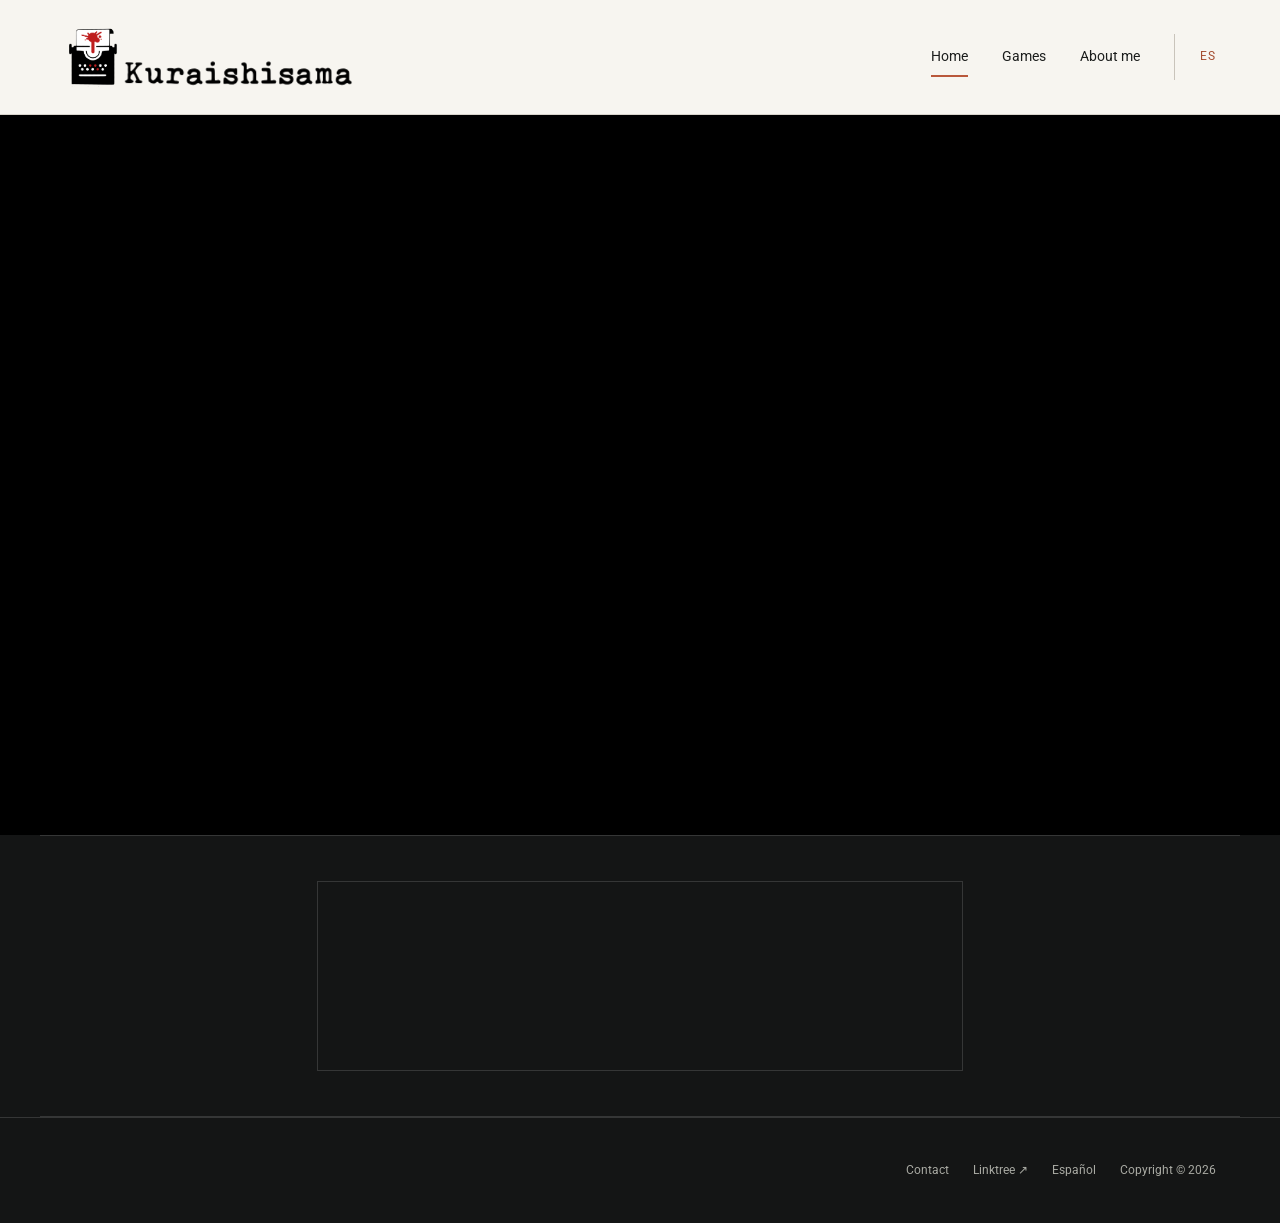
==== index.html @ ff96c6fa "Deploy site 2026-09-18T18:28:05Z" ====
<!DOCTYPE html>
<html dir="ltr" lang="en-GB" prefix="og: https://ogp.me/ns#">
  <head>
<meta charset="utf-8"/>
<meta content="width=device-width, initial-scale=1" name="viewport"/>
<link href="https://gmpg.org/xfn/11" rel="profile"/>
<title>Home</title>
<!-- All in One SEO 5.0.1.1 - aioseo.com -->
<meta content="max-image-preview:large" name="robots"/>
<link href="https://www.kuraishisama.com/" rel="canonical"/>
<meta content="All in One SEO (AIOSEO) 5.0.1.1" name="generator"/>
<meta content="en_GB" property="og:locale"/>
<meta content="- Solodev" property="og:site_name"/>
<meta content="article" property="og:type"/>
<meta content="Home -" property="og:title"/>
<meta content="https://www.kuraishisama.com/" property="og:url"/>
<meta content="https://www.kuraishisama.com/media/brand/kuraishisama-logo.png" property="og:image"/>
<meta content="https://www.kuraishisama.com/media/brand/kuraishisama-logo.png" property="og:image:secure_url"/>
<meta content="2023-08-06T00:06:18+00:00" property="article:published_time"/>
<meta content="2026-05-21T15:03:55+00:00" property="article:modified_time"/>
<meta content="summary_large_image" name="twitter:card"/>
<meta content="@Kuraishisama" name="twitter:site"/>
<meta content="Home -" name="twitter:title"/>
<meta content="@Kuraishisama" name="twitter:creator"/>
<meta content="https://www.kuraishisama.com/media/brand/kuraishisama-logo.png" name="twitter:image"/>
<script class="aioseo-schema" type="application/ld+json">
			{"@context":"https:\/\/schema.org","@graph":[{"@type":"BreadcrumbList","@id":"https:\/\/www.kuraishisama.com\/#breadcrumblist","itemListElement":[{"@type":"ListItem","@id":"https:\/\/www.kuraishisama.com#listItem","position":1,"name":"Home"}]},{"@type":"Organization","@id":"https:\/\/www.kuraishisama.com\/#organization","name":"Kuraishisama.com","description":"Solodev","url":"https:\/\/www.kuraishisama.com\/","logo":{"@type":"ImageObject","url":"https:\/\/www.kuraishisama.com\/media\/brand\/kuraishisama-logo.png","@id":"https:\/\/www.kuraishisama.com\/#organizationLogo","width":433,"height":86},"image":{"@id":"https:\/\/www.kuraishisama.com\/#organizationLogo"},"sameAs":["https:\/\/twitter.com\/Kuraishisama"]},{"@type":"WebPage","@id":"https:\/\/www.kuraishisama.com\/#webpage","url":"https:\/\/www.kuraishisama.com\/","name":"Home -","inLanguage":"en-GB","isPartOf":{"@id":"https:\/\/www.kuraishisama.com\/#website"},"breadcrumb":{"@id":"https:\/\/www.kuraishisama.com\/#breadcrumblist"},"datePublished":"2023-08-06T00:06:18+00:00","dateModified":"2026-05-21T15:03:55+00:00"},{"@type":"WebSite","@id":"https:\/\/www.kuraishisama.com\/#website","url":"https:\/\/www.kuraishisama.com\/","name":"Kuraishisama.com","description":"Solodev","inLanguage":"en-GB","publisher":{"@id":"https:\/\/www.kuraishisama.com\/#organization"}}]}
		</script>
<!-- All in One SEO -->
<link href="/es/inicio/" hreflang="es" rel="alternate"/>
<link href="/" hreflang="en" rel="alternate"/>
<!-- This site uses the Google Analytics by MonsterInsights plugin v11.2.0 - Using Analytics tracking - https://www.monsterinsights.com/ -->
<!-- / Google Analytics by MonsterInsights -->
<style id="wp-img-auto-sizes-contain-inline-css">
img:is([sizes=auto i],[sizes^="auto," i]){contain-intrinsic-size:3000px 1500px}
/*# sourceURL=wp-img-auto-sizes-contain-inline-css */
</style>
<link href="/styles/vendor/astra-base.css" id="astra-theme-css-css" media="all" rel="stylesheet"/>
<style id="astra-theme-css-inline-css">
:root{--ast-post-nav-space:0;--ast-container-default-xlg-padding:3em;--ast-container-default-lg-padding:3em;--ast-container-default-slg-padding:2em;--ast-container-default-md-padding:3em;--ast-container-default-sm-padding:3em;--ast-container-default-xs-padding:2.4em;--ast-container-default-xxs-padding:1.8em;--ast-code-block-background:#ECEFF3;--ast-comment-inputs-background:#F9FAFB;--ast-normal-container-width:1200px;--ast-narrow-container-width:750px;--ast-blog-title-font-weight:normal;--ast-blog-meta-weight:inherit;--ast-global-color-primary:var(--ast-global-color-5);--ast-global-color-secondary:var(--ast-global-color-4);--ast-global-color-alternate-background:var(--ast-global-color-7);--ast-global-color-subtle-background:var(--ast-global-color-6);--ast-bg-style-guide:var( --ast-global-color-secondary,var(--ast-global-color-5) );--ast-shadow-style-guide:0px 0px 4px 0 #00000057;--ast-global-dark-bg-style:#fff;--ast-global-dark-lfs:#fbfbfb;--ast-widget-bg-color:#fafafa;--ast-wc-container-head-bg-color:#fbfbfb;--ast-title-layout-bg:#eeeeee;--ast-search-border-color:#e7e7e7;--ast-lifter-hover-bg:#e6e6e6;--ast-gallery-block-color:#000;--srfm-color-input-label:var(--ast-global-color-2);}html{font-size:106.25%;}a{color:var(--ast-global-color-0);}a:hover,a:focus{color:var(--ast-global-color-1);}body,button,input,select,textarea,.ast-button,.ast-custom-button{font-family:'Roboto',sans-serif;font-weight:400;font-size:17px;font-size:1rem;line-height:var(--ast-body-line-height,1.65em);}blockquote{color:var(--ast-global-color-7);}h1,h2,h3,h4,h5,h6,.entry-content :where(h1,h2,h3,h4,h5,h6),.site-title,.site-title a{font-family:'Barlow Semi Condensed',sans-serif;font-weight:600;}.ast-site-identity .site-title a{color:var(--ast-global-color-2);}.site-title{display:block;}.site-header .site-description{font-size:15px;font-size:0.88235294117647rem;display:none;}.entry-title{font-size:26px;font-size:1.5294117647059rem;}.archive .ast-article-post .ast-article-inner,.blog .ast-article-post .ast-article-inner,.archive .ast-article-post .ast-article-inner:hover,.blog .ast-article-post .ast-article-inner:hover{overflow:hidden;}h1,.entry-content :where(h1){font-size:48px;font-size:2.8235294117647rem;font-weight:600;font-family:'Barlow Semi Condensed',sans-serif;line-height:1.4em;}h2,.entry-content :where(h2){font-size:38px;font-size:2.2352941176471rem;font-weight:600;font-family:'Barlow Semi Condensed',sans-serif;line-height:1.3em;}h3,.entry-content :where(h3){font-size:30px;font-size:1.7647058823529rem;font-weight:600;font-family:'Barlow Semi Condensed',sans-serif;line-height:1.3em;}h4,.entry-content :where(h4){font-size:24px;font-size:1.4117647058824rem;line-height:1.2em;font-weight:600;font-family:'Barlow Semi Condensed',sans-serif;}h5,.entry-content :where(h5){font-size:20px;font-size:1.1764705882353rem;line-height:1.2em;font-weight:600;font-family:'Barlow Semi Condensed',sans-serif;}h6,.entry-content :where(h6){font-size:17px;font-size:1rem;line-height:1.25em;font-weight:600;font-family:'Barlow Semi Condensed',sans-serif;}::selection{background-color:var(--ast-global-color-0);color:#ffffff;}body,h1,h2,h3,h4,h5,h6,.entry-title a,.entry-content :where(h1,h2,h3,h4,h5,h6){color:var(--ast-global-color-7);}.tagcloud a:hover,.tagcloud a:focus,.tagcloud a.current-item{color:#ffffff;border-color:var(--ast-global-color-0);background-color:var(--ast-global-color-0);}input:focus,input[type="text"]:focus,input[type="email"]:focus,input[type="url"]:focus,input[type="password"]:focus,input[type="reset"]:focus,input[type="search"]:focus,textarea:focus{border-color:var(--ast-global-color-0);}input[type="radio"]:checked,input[type=reset],input[type="checkbox"]:checked,input[type="checkbox"]:hover:checked,input[type="checkbox"]:focus:checked,input[type=range]::-webkit-slider-thumb{border-color:var(--ast-global-color-0);background-color:var(--ast-global-color-0);box-shadow:none;}.site-footer a:hover + .post-count,.site-footer a:focus + .post-count{background:var(--ast-global-color-0);border-color:var(--ast-global-color-0);}.single .nav-links .nav-previous,.single .nav-links .nav-next{color:var(--ast-global-color-0);}.entry-meta,.entry-meta *{line-height:1.45;color:var(--ast-global-color-0);}.entry-meta a:not(.ast-button):hover,.entry-meta a:not(.ast-button):hover *,.entry-meta a:not(.ast-button):focus,.entry-meta a:not(.ast-button):focus *,.page-links > .page-link,.page-links .page-link:hover,.post-navigation a:hover{color:var(--ast-global-color-1);}#cat option,.secondary .calendar_wrap thead a,.secondary .calendar_wrap thead a:visited{color:var(--ast-global-color-0);}.secondary .calendar_wrap #today,.ast-progress-val span{background:var(--ast-global-color-0);}.secondary a:hover + .post-count,.secondary a:focus + .post-count{background:var(--ast-global-color-0);border-color:var(--ast-global-color-0);}.calendar_wrap #today > a{color:#ffffff;}.page-links .page-link,.single .post-navigation a{color:var(--ast-global-color-0);}.ast-search-menu-icon .search-form button.search-submit{padding:0 4px;}.ast-search-menu-icon form.search-form{padding-right:0;}.ast-header-search .ast-search-menu-icon.ast-dropdown-active .search-form,.ast-header-search .ast-search-menu-icon.ast-dropdown-active .search-field:focus{transition:all 0.2s;}.search-form input.search-field:focus{outline:none;}.ast-mobile-header-content .ast-builder-layout-element:not(.ast-builder-menu):not(.ast-header-divider-element),.ast-mobile-popup-content .ast-builder-layout-element:not(.ast-builder-menu):not(.ast-header-divider-element){padding:15px 20px;}.ast-archive-title{color:var(--ast-global-color-5);}.widget-title,.widget .wp-block-heading{font-size:24px;font-size:1.4117647058824rem;color:var(--ast-global-color-5);}.ast-single-post .entry-content a,.ast-comment-content a:not(.ast-comment-edit-reply-wrap a){text-decoration:underline;}.ast-single-post .wp-block-button .wp-block-button__link,.ast-single-post .entry-content .uagb-tab a,.ast-single-post .entry-content .uagb-ifb-cta a,.ast-single-post .entry-content .wp-block-uagb-buttons a,.ast-single-post .entry-content .uabb-module-content a,.ast-single-post .entry-content .uagb-post-grid a,.ast-single-post .entry-content .uagb-timeline a,.ast-single-post .entry-content .uagb-toc__wrap a,.ast-single-post .entry-content .uagb-taxomony-box a,.entry-content .wp-block-latest-posts > li > a,.ast-single-post .entry-content .wp-block-file__button,a.ast-post-filter-single,.ast-single-post .wp-block-buttons .wp-block-button.is-style-outline .wp-block-button__link,.ast-single-post .ast-comment-content .comment-reply-link,.ast-single-post .ast-comment-content .comment-edit-link{text-decoration:none;}.ast-search-menu-icon.slide-search a:focus-visible:focus-visible,.astra-search-icon:focus-visible,#close:focus-visible,a:focus-visible,.ast-menu-toggle:focus-visible,.site .skip-link:focus-visible,.wp-block-loginout input:focus-visible,.wp-block-search.wp-block-search__button-inside .wp-block-search__inside-wrapper,.ast-header-navigation-arrow:focus-visible,.ast-orders-table__row .ast-orders-table__cell:focus-visible,a#ast-apply-coupon:focus-visible,#ast-apply-coupon:focus-visible,#close:focus-visible,.button.search-submit:focus-visible,#search_submit:focus,.normal-search:focus-visible,.ast-header-account-wrap:focus-visible,.astra-cart-drawer-close:focus,.ast-single-variation:focus,.ast-button:focus,.ast-builder-button-wrap:has(.ast-custom-button-link:focus),.ast-builder-button-wrap .ast-custom-button-link:focus{outline-style:dotted;outline-color:inherit;outline-width:thin;}input:focus,input[type="text"]:focus,input[type="email"]:focus,input[type="url"]:focus,input[type="password"]:focus,input[type="reset"]:focus,input[type="search"]:focus,input[type="number"]:focus,textarea:focus,.wp-block-search__input:focus,[data-section="section-header-mobile-trigger"] .ast-button-wrap .ast-mobile-menu-trigger-minimal:focus,.ast-mobile-popup-drawer.active .menu-toggle-close:focus,#ast-scroll-top:focus,#coupon_code:focus,#ast-coupon-code:focus{border-style:dotted;border-color:inherit;border-width:thin;}input{outline:none;}.ast-logo-title-inline .site-logo-img{padding-right:1em;}.site-logo-img img{ transition:all 0.2s linear;}body .ast-oembed-container *{position:absolute;top:0;width:100%;height:100%;left:0;}body .wp-block-embed-pocket-casts .ast-oembed-container *{position:unset;}.ast-single-post-featured-section + article {margin-top: 2em;}.site-content .ast-single-post-featured-section img {width: 100%;overflow: hidden;object-fit: cover;}.site > .ast-single-related-posts-container {margin-top: 0;}@media (min-width: 922px) {.ast-desktop .ast-container--narrow {max-width: var(--ast-narrow-container-width);margin: 0 auto;}}@media (max-width:921.99px){#ast-desktop-header{display:none;}}@media (min-width:922px){#ast-mobile-header{display:none;}}.wp-block-buttons.aligncenter{justify-content:center;}@media (max-width:921px){.ast-theme-transparent-header #primary,.ast-theme-transparent-header #secondary{padding:0;}}@media (max-width:921px){.ast-plain-container.ast-no-sidebar #primary{padding:0;}}.ast-plain-container.ast-no-sidebar #primary{margin-top:0;margin-bottom:0;}.wp-block-button.is-style-outline .wp-block-button__link{border-color:var(--ast-global-color-0);}div.wp-block-button.is-style-outline > .wp-block-button__link:not(.has-text-color),div.wp-block-button.wp-block-button__link.is-style-outline:not(.has-text-color){color:var(--ast-global-color-0);}.wp-block-button.is-style-outline .wp-block-button__link:hover,.wp-block-buttons .wp-block-button.is-style-outline .wp-block-button__link:focus,.wp-block-buttons .wp-block-button.is-style-outline > .wp-block-button__link:not(.has-text-color):hover,.wp-block-buttons .wp-block-button.wp-block-button__link.is-style-outline:not(.has-text-color):hover{color:#ffffff;background-color:var(--ast-global-color-1);border-color:var(--ast-global-color-1);}.post-page-numbers.current .page-link,.ast-pagination .page-numbers.current{color:#ffffff;border-color:var(--ast-global-color-0);background-color:var(--ast-global-color-0);}.wp-block-button.is-style-outline .wp-block-button__link.wp-element-button,.ast-outline-button{border-color:var(--ast-global-color-0);font-family:inherit;font-weight:500;font-size:16px;font-size:0.94117647058824rem;line-height:1em;}.wp-block-buttons .wp-block-button.is-style-outline > .wp-block-button__link:not(.has-text-color),.wp-block-buttons .wp-block-button.wp-block-button__link.is-style-outline:not(.has-text-color),.ast-outline-button{color:var(--ast-global-color-0);}.wp-block-button.is-style-outline .wp-block-button__link:hover,.wp-block-buttons .wp-block-button.is-style-outline .wp-block-button__link:focus,.wp-block-buttons .wp-block-button.is-style-outline > .wp-block-button__link:not(.has-text-color):hover,.wp-block-buttons .wp-block-button.wp-block-button__link.is-style-outline:not(.has-text-color):hover,.ast-outline-button:hover,.ast-outline-button:focus,.wp-block-uagb-buttons-child .uagb-buttons-repeater.ast-outline-button:hover,.wp-block-uagb-buttons-child .uagb-buttons-repeater.ast-outline-button:focus{color:#ffffff;background-color:var(--ast-global-color-1);border-color:var(--ast-global-color-1);}.wp-block-button .wp-block-button__link.wp-element-button.is-style-outline:not(.has-background),.wp-block-button.is-style-outline>.wp-block-button__link.wp-element-button:not(.has-background),.ast-outline-button{background-color:transparent;}.entry-content[data-ast-blocks-layout] > figure{margin-bottom:1em;}h1.widget-title{font-weight:600;}h2.widget-title{font-weight:600;}h3.widget-title{font-weight:600;}#page{display:flex;flex-direction:column;min-height:100vh;}.ast-404-layout-1 h1.page-title{color:var(--ast-global-color-2);}.single .post-navigation a{line-height:1em;height:inherit;}.error-404 .page-sub-title{font-size:1.5rem;font-weight:inherit;}.search .site-content .content-area .search-form{margin-bottom:0;}#page .site-content{flex-grow:1;}.widget{margin-bottom:1.25em;}#secondary li{line-height:1.5em;}#secondary .wp-block-group h2{margin-bottom:0.7em;}#secondary h2{font-size:1.7rem;}.ast-separate-container .ast-article-post,.ast-separate-container .ast-article-single,.ast-separate-container .comment-respond{padding:3em;}.ast-separate-container .ast-article-single .ast-article-single{padding:0;}.ast-article-single .wp-block-post-template-is-layout-grid{padding-left:0;}.ast-separate-container .comments-title,.ast-narrow-container .comments-title{padding:1.5em 2em;}.ast-page-builder-template .comment-form-textarea,.ast-comment-formwrap .ast-grid-common-col{padding:0;}.ast-comment-formwrap{padding:0;display:inline-flex;column-gap:20px;width:100%;margin-left:0;margin-right:0;}.comments-area textarea#comment:focus,.comments-area textarea#comment:active,.comments-area .ast-comment-formwrap input[type="text"]:focus,.comments-area .ast-comment-formwrap input[type="text"]:active {box-shadow:none;outline:none;}.archive.ast-page-builder-template .entry-header{margin-top:2em;}.ast-page-builder-template .ast-comment-formwrap{width:100%;}.entry-title{margin-bottom:0.5em;}.ast-archive-description p{font-size:inherit;font-weight:inherit;line-height:inherit;}.ast-separate-container .ast-comment-list li.depth-1,.hentry{margin-bottom:2em;}@media (min-width:921px){.ast-left-sidebar.ast-page-builder-template #secondary,.archive.ast-right-sidebar.ast-page-builder-template .site-main{padding-left:20px;padding-right:20px;}}@media (max-width:544px){.ast-comment-formwrap.ast-row{column-gap:10px;display:inline-block;}#ast-commentform .ast-grid-common-col{position:relative;width:100%;}}@media (min-width:1201px){.ast-separate-container .ast-article-post,.ast-separate-container .ast-article-single,.ast-separate-container .ast-author-box,.ast-separate-container .ast-404-layout-1,.ast-separate-container .no-results{padding:3em;}}@media (max-width:921px){.ast-left-sidebar #content > .ast-container{display:flex;flex-direction:column-reverse;width:100%;}}@media (min-width:922px){.ast-separate-container.ast-right-sidebar #primary,.ast-separate-container.ast-left-sidebar #primary{border:0;}.search-no-results.ast-separate-container #primary{margin-bottom:4em;}}.wp-block-button .wp-block-button__link{color:#ffffff;}.wp-block-button .wp-block-button__link:hover,.wp-block-button .wp-block-button__link:focus{color:#ffffff;background-color:var(--ast-global-color-1);border-color:var(--ast-global-color-1);}.wp-block-button .wp-block-button__link,.wp-block-search .wp-block-search__button,body .wp-block-file .wp-block-file__button{border-color:var(--ast-global-color-0);background-color:var(--ast-global-color-0);color:#ffffff;font-family:inherit;font-weight:500;line-height:1em;font-size:16px;font-size:0.94117647058824rem;padding-top:15px;padding-right:30px;padding-bottom:15px;padding-left:30px;}@media (max-width:921px){.wp-block-button .wp-block-button__link,.wp-block-search .wp-block-search__button,body .wp-block-file .wp-block-file__button{padding-top:14px;padding-right:28px;padding-bottom:14px;padding-left:28px;}}@media (max-width:544px){.wp-block-button .wp-block-button__link,.wp-block-search .wp-block-search__button,body .wp-block-file .wp-block-file__button{padding-top:12px;padding-right:24px;padding-bottom:12px;padding-left:24px;}}.menu-toggle,button,.ast-button,.ast-custom-button,.button,input#submit,input[type="button"],input[type="submit"],input[type="reset"],form[CLASS*="wp-block-search__"].wp-block-search .wp-block-search__inside-wrapper .wp-block-search__button,body .wp-block-file .wp-block-file__button,.search .search-submit{border-style:solid;border-top-width:0;border-right-width:0;border-left-width:0;border-bottom-width:0;color:#ffffff;border-color:var(--ast-global-color-0);background-color:var(--ast-global-color-0);padding-top:15px;padding-right:30px;padding-bottom:15px;padding-left:30px;font-family:inherit;font-weight:500;font-size:16px;font-size:0.94117647058824rem;line-height:1em;}button:focus,.menu-toggle:hover,button:hover,.ast-button:hover,.ast-custom-button:hover .button:hover,.ast-custom-button:hover ,input[type=reset]:hover,input[type=reset]:focus,input#submit:hover,input#submit:focus,input[type="button"]:hover,input[type="button"]:focus,input[type="submit"]:hover,input[type="submit"]:focus,form[CLASS*="wp-block-search__"].wp-block-search .wp-block-search__inside-wrapper .wp-block-search__button:hover,form[CLASS*="wp-block-search__"].wp-block-search .wp-block-search__inside-wrapper .wp-block-search__button:focus,body .wp-block-file .wp-block-file__button:hover,body .wp-block-file .wp-block-file__button:focus{color:#ffffff;background-color:var(--ast-global-color-1);border-color:var(--ast-global-color-1);}form[CLASS*="wp-block-search__"].wp-block-search .wp-block-search__inside-wrapper .wp-block-search__button.has-icon{padding-top:calc(15px - 3px);padding-right:calc(30px - 3px);padding-bottom:calc(15px - 3px);padding-left:calc(30px - 3px);}@media (max-width:921px){.menu-toggle,button,.ast-button,.ast-custom-button,.button,input#submit,input[type="button"],input[type="submit"],input[type="reset"],form[CLASS*="wp-block-search__"].wp-block-search .wp-block-search__inside-wrapper .wp-block-search__button,body .wp-block-file .wp-block-file__button,.search .search-submit{padding-top:14px;padding-right:28px;padding-bottom:14px;padding-left:28px;}}@media (max-width:544px){.menu-toggle,button,.ast-button,.ast-custom-button,.button,input#submit,input[type="button"],input[type="submit"],input[type="reset"],form[CLASS*="wp-block-search__"].wp-block-search .wp-block-search__inside-wrapper .wp-block-search__button,body .wp-block-file .wp-block-file__button,.search .search-submit{padding-top:12px;padding-right:24px;padding-bottom:12px;padding-left:24px;}}@media (max-width:921px){.ast-mobile-header-stack .main-header-bar .ast-search-menu-icon{display:inline-block;}.ast-header-break-point.ast-header-custom-item-outside .ast-mobile-header-stack .main-header-bar .ast-search-icon{margin:0;}.ast-comment-avatar-wrap img{max-width:2.5em;}.ast-comment-meta{padding:0 1.8888em 1.3333em;}.ast-separate-container .ast-comment-list li.depth-1{padding:1.5em 2.14em;}.ast-separate-container .comment-respond{padding:2em 2.14em;}}@media (min-width:544px){.ast-container{max-width:100%;}}@media (max-width:544px){.ast-separate-container .ast-article-post,.ast-separate-container .ast-article-single,.ast-separate-container .comments-title,.ast-separate-container .ast-archive-description{padding:1.5em 1em;}.ast-separate-container #content .ast-container{padding-left:0.54em;padding-right:0.54em;}.ast-separate-container .ast-comment-list .bypostauthor{padding:.5em;}.ast-search-menu-icon.ast-dropdown-active .search-field{width:170px;}} #ast-mobile-header .ast-site-header-cart-li a{pointer-events:none;}.ast-separate-container{background-image:none;}@media (max-width:921px){.widget-title{font-size:24px;font-size:1.4117647058824rem;}body,button,input,select,textarea,.ast-button,.ast-custom-button{font-size:17px;font-size:1rem;}#secondary,#secondary button,#secondary input,#secondary select,#secondary textarea{font-size:17px;font-size:1rem;}.site-title{display:block;}.site-header .site-description{display:none;}h1,.entry-content :where(h1){font-size:40px;}h2,.entry-content :where(h2){font-size:32px;}h3,.entry-content :where(h3){font-size:26px;}h4,.entry-content :where(h4){font-size:20px;font-size:1.1764705882353rem;}h5,.entry-content :where(h5){font-size:17px;font-size:1rem;}h6,.entry-content :where(h6){font-size:15px;font-size:0.88235294117647rem;}}@media (max-width:544px){.widget-title{font-size:24px;font-size:1.4117647058824rem;}body,button,input,select,textarea,.ast-button,.ast-custom-button{font-size:17px;font-size:1rem;}#secondary,#secondary button,#secondary input,#secondary select,#secondary textarea{font-size:17px;font-size:1rem;}.site-title{display:block;}.site-header .site-description{display:none;}h1,.entry-content :where(h1){font-size:32px;}h2,.entry-content :where(h2){font-size:25px;}h3,.entry-content :where(h3){font-size:22px;}h4,.entry-content :where(h4){font-size:18px;font-size:1.0588235294118rem;}h5,.entry-content :where(h5){font-size:15px;font-size:0.88235294117647rem;}h6,.entry-content :where(h6){font-size:13px;font-size:0.76470588235294rem;}}@media (max-width:544px){html{font-size:106.25%;}}@media (min-width:922px){.ast-container{max-width:1240px;}}@media (min-width:922px){.site-content .ast-container{display:flex;}}@media (max-width:921px){.site-content .ast-container{flex-direction:column;}}@media (min-width:922px){.main-header-menu .sub-menu .menu-item.ast-left-align-sub-menu:hover > .sub-menu,.main-header-menu .sub-menu .menu-item.ast-left-align-sub-menu.focus > .sub-menu{margin-left:-0px;}}.entry-content li > p{margin-bottom:0;}.site .comments-area{padding-bottom:3em;}.wp-block-file {display: flex;align-items: center;flex-wrap: wrap;justify-content: space-between;}.wp-block-pullquote {border: none;}.wp-block-pullquote blockquote::before {content: "\201D";font-family: "Helvetica",sans-serif;display: flex;transform: rotate( 180deg );font-size: 6rem;font-style: normal;line-height: 1;font-weight: bold;align-items: center;justify-content: center;}.has-text-align-right > blockquote::before {justify-content: flex-start;}.has-text-align-left > blockquote::before {justify-content: flex-end;}figure.wp-block-pullquote.is-style-solid-color blockquote {max-width: 100%;text-align: inherit;}:root {--wp--custom--ast-default-block-top-padding: 3em;--wp--custom--ast-default-block-right-padding: 3em;--wp--custom--ast-default-block-bottom-padding: 3em;--wp--custom--ast-default-block-left-padding: 3em;--wp--custom--ast-container-width: 1200px;--wp--custom--ast-content-width-size: 1200px;--wp--custom--ast-wide-width-size: calc(1200px + var(--wp--custom--ast-default-block-left-padding) + var(--wp--custom--ast-default-block-right-padding));}.ast-narrow-container {--wp--custom--ast-content-width-size: 750px;--wp--custom--ast-wide-width-size: 750px;}@media(max-width: 921px) {:root {--wp--custom--ast-default-block-top-padding: 3em;--wp--custom--ast-default-block-right-padding: 2em;--wp--custom--ast-default-block-bottom-padding: 3em;--wp--custom--ast-default-block-left-padding: 2em;}}@media(max-width: 544px) {:root {--wp--custom--ast-default-block-top-padding: 3em;--wp--custom--ast-default-block-right-padding: 1.5em;--wp--custom--ast-default-block-bottom-padding: 3em;--wp--custom--ast-default-block-left-padding: 1.5em;}}.entry-content > .wp-block-group,.entry-content > .wp-block-cover,.entry-content > .wp-block-columns {padding-top: var(--wp--custom--ast-default-block-top-padding);padding-right: var(--wp--custom--ast-default-block-right-padding);padding-bottom: var(--wp--custom--ast-default-block-bottom-padding);padding-left: var(--wp--custom--ast-default-block-left-padding);}.ast-plain-container.ast-no-sidebar .entry-content > .alignfull,.ast-page-builder-template .ast-no-sidebar .entry-content > .alignfull {margin-left: calc( -50vw + 50%);margin-right: calc( -50vw + 50%);max-width: 100vw;width: 100vw;}.ast-plain-container.ast-no-sidebar .entry-content .alignfull .alignfull,.ast-page-builder-template.ast-no-sidebar .entry-content .alignfull .alignfull,.ast-plain-container.ast-no-sidebar .entry-content .alignfull .alignwide,.ast-page-builder-template.ast-no-sidebar .entry-content .alignfull .alignwide,.ast-plain-container.ast-no-sidebar .entry-content .alignwide .alignfull,.ast-page-builder-template.ast-no-sidebar .entry-content .alignwide .alignfull,.ast-plain-container.ast-no-sidebar .entry-content .alignwide .alignwide,.ast-page-builder-template.ast-no-sidebar .entry-content .alignwide .alignwide,.ast-plain-container.ast-no-sidebar .entry-content .wp-block-column .alignfull,.ast-page-builder-template.ast-no-sidebar .entry-content .wp-block-column .alignfull,.ast-plain-container.ast-no-sidebar .entry-content .wp-block-column .alignwide,.ast-page-builder-template.ast-no-sidebar .entry-content .wp-block-column .alignwide {margin-left: auto;margin-right: auto;width: 100%;}[data-ast-blocks-layout] .wp-block-separator:not(.is-style-dots) {height: 0;}[data-ast-blocks-layout] .wp-block-separator {margin: 20px auto;}[data-ast-blocks-layout] .wp-block-separator:not(.is-style-wide):not(.is-style-dots) {max-width: 100px;}[data-ast-blocks-layout] .wp-block-separator.has-background {padding: 0;}.entry-content[data-ast-blocks-layout] > * {max-width: var(--wp--custom--ast-content-width-size);margin-left: auto;margin-right: auto;}.entry-content[data-ast-blocks-layout] > .alignwide {max-width: var(--wp--custom--ast-wide-width-size);}.entry-content[data-ast-blocks-layout] .alignfull {max-width: none;}.entry-content .wp-block-columns {margin-bottom: 0;}blockquote {margin: 1.5em;border-color: rgba(0,0,0,0.05);}.wp-block-quote:not(.has-text-align-right):not(.has-text-align-center) {border-left: 5px solid rgba(0,0,0,0.05);}.has-text-align-right > blockquote,blockquote.has-text-align-right {border-right: 5px solid rgba(0,0,0,0.05);}.has-text-align-left > blockquote,blockquote.has-text-align-left {border-left: 5px solid rgba(0,0,0,0.05);}.wp-block-site-tagline,.wp-block-latest-posts .read-more {margin-top: 15px;}.wp-block-loginout p label {display: block;}.wp-block-loginout p:not(.login-remember):not(.login-submit) input {width: 100%;}.wp-block-loginout input:focus {border-color: transparent;}.wp-block-loginout input:focus {outline: thin dotted;}.entry-content .wp-block-media-text .wp-block-media-text__content {padding: 0 0 0 8%;}.entry-content .wp-block-media-text.has-media-on-the-right .wp-block-media-text__content {padding: 0 8% 0 0;}.entry-content .wp-block-media-text.has-background .wp-block-media-text__content {padding: 8%;}.entry-content .wp-block-cover:not([class*="background-color"]):not(.has-text-color.has-link-color) .wp-block-cover__inner-container,.entry-content .wp-block-cover:not([class*="background-color"]) .wp-block-cover-image-text,.entry-content .wp-block-cover:not([class*="background-color"]) .wp-block-cover-text,.entry-content .wp-block-cover-image:not([class*="background-color"]) .wp-block-cover__inner-container,.entry-content .wp-block-cover-image:not([class*="background-color"]) .wp-block-cover-image-text,.entry-content .wp-block-cover-image:not([class*="background-color"]) .wp-block-cover-text {color: var(--ast-global-color-primary,var(--ast-global-color-5));}.wp-block-loginout .login-remember input {width: 1.1rem;height: 1.1rem;margin: 0 5px 4px 0;vertical-align: middle;}.wp-block-latest-posts > li > *:first-child,.wp-block-latest-posts:not(.is-grid) > li:first-child {margin-top: 0;}.entry-content > .wp-block-buttons,.entry-content > .wp-block-uagb-buttons {margin-bottom: 1.5em;}.wp-block-search__inside-wrapper .wp-block-search__input {padding: 0 10px;color: var(--ast-global-color-3);background: var(--ast-global-color-primary,var(--ast-global-color-5));border-color: var(--ast-border-color);}.wp-block-latest-posts .read-more {margin-bottom: 1.5em;}.wp-block-search__no-button .wp-block-search__inside-wrapper .wp-block-search__input {padding-top: 5px;padding-bottom: 5px;}.wp-block-latest-posts .wp-block-latest-posts__post-date,.wp-block-latest-posts .wp-block-latest-posts__post-author {font-size: 1rem;}.wp-block-latest-posts > li > *,.wp-block-latest-posts:not(.is-grid) > li {margin-top: 12px;margin-bottom: 12px;}.ast-page-builder-template .entry-content[data-ast-blocks-layout] > .alignwide:where(:not(.uagb-is-root-container):not(.spectra-is-root-container)) > * {max-width: var(--wp--custom--ast-wide-width-size);}.ast-page-builder-template .entry-content[data-ast-blocks-layout] > .inherit-container-width > *,.ast-page-builder-template .entry-content[data-ast-blocks-layout] > *:not(.wp-block-group):where(:not(.uagb-is-root-container):not(.spectra-is-root-container)) > *,.entry-content[data-ast-blocks-layout] > .wp-block-cover .wp-block-cover__inner-container {max-width: var(--wp--custom--ast-content-width-size) ;margin-left: auto;margin-right: auto;}.ast-page-builder-template .entry-content[data-ast-blocks-layout] > *,.ast-page-builder-template .entry-content[data-ast-blocks-layout] > .alignfull:where(:not(.wp-block-group):not(.uagb-is-root-container):not(.spectra-is-root-container)) > * {max-width: none;}.entry-content[data-ast-blocks-layout] .wp-block-cover:not(.alignleft):not(.alignright) {width: auto;}@media(max-width: 1200px) {.ast-separate-container .entry-content > .alignfull,.ast-separate-container .entry-content[data-ast-blocks-layout] > .alignwide,.ast-plain-container .entry-content[data-ast-blocks-layout] > .alignwide,.ast-plain-container .entry-content .alignfull {margin-left: calc(-1 * min(var(--ast-container-default-xlg-padding),20px)) ;margin-right: calc(-1 * min(var(--ast-container-default-xlg-padding),20px));}}@media(min-width: 1201px) {.ast-separate-container .entry-content > .alignfull {margin-left: calc(-1 * var(--ast-container-default-xlg-padding) );margin-right: calc(-1 * var(--ast-container-default-xlg-padding) );}.ast-separate-container .entry-content[data-ast-blocks-layout] > .alignwide,.ast-plain-container .entry-content[data-ast-blocks-layout] > .alignwide {margin-left: calc(-1 * var(--wp--custom--ast-default-block-left-padding) );margin-right: calc(-1 * var(--wp--custom--ast-default-block-right-padding) );}}@media(min-width: 921px) {.ast-separate-container .entry-content .wp-block-group.alignwide:not(.inherit-container-width) > :where(:not(.alignleft):not(.alignright)),.ast-plain-container .entry-content .wp-block-group.alignwide:not(.inherit-container-width) > :where(:not(.alignleft):not(.alignright)) {max-width: calc( var(--wp--custom--ast-content-width-size) + 80px );}.ast-plain-container.ast-right-sidebar .entry-content[data-ast-blocks-layout] .alignfull,.ast-plain-container.ast-left-sidebar .entry-content[data-ast-blocks-layout] .alignfull {margin-left: -60px;margin-right: -60px;}}@media(min-width: 544px) {.entry-content > .alignleft {margin-right: 20px;}.entry-content > .alignright {margin-left: 20px;}}@media (max-width:544px){.wp-block-columns .wp-block-column:not(:last-child){margin-bottom:20px;}.wp-block-latest-posts{margin:0;}}@media( max-width: 600px ) {.entry-content .wp-block-media-text .wp-block-media-text__content,.entry-content .wp-block-media-text.has-media-on-the-right .wp-block-media-text__content {padding: 8% 0 0;}.entry-content .wp-block-media-text.has-background .wp-block-media-text__content {padding: 8%;}}.ast-page-builder-template .entry-header {padding-left: 0;}.ast-narrow-container .site-content .wp-block-uagb-image--align-full .wp-block-uagb-image__figure {max-width: 100%;margin-left: auto;margin-right: auto;}.entry-content ul,.entry-content ol {padding: revert;margin: revert;}.entry-content ul.wc-block-product-template{padding: 0;}:root .has-ast-global-color-0-color{color:var(--ast-global-color-0);}:root .has-ast-global-color-0-background-color{background-color:var(--ast-global-color-0);}:root .wp-block-button .has-ast-global-color-0-color{color:var(--ast-global-color-0);}:root .wp-block-button .has-ast-global-color-0-background-color{background-color:var(--ast-global-color-0);}:root .has-ast-global-color-1-color{color:var(--ast-global-color-1);}:root .has-ast-global-color-1-background-color{background-color:var(--ast-global-color-1);}:root .wp-block-button .has-ast-global-color-1-color{color:var(--ast-global-color-1);}:root .wp-block-button .has-ast-global-color-1-background-color{background-color:var(--ast-global-color-1);}:root .has-ast-global-color-2-color{color:var(--ast-global-color-2);}:root .has-ast-global-color-2-background-color{background-color:var(--ast-global-color-2);}:root .wp-block-button .has-ast-global-color-2-color{color:var(--ast-global-color-2);}:root .wp-block-button .has-ast-global-color-2-background-color{background-color:var(--ast-global-color-2);}:root .has-ast-global-color-3-color{color:var(--ast-global-color-3);}:root .has-ast-global-color-3-background-color{background-color:var(--ast-global-color-3);}:root .wp-block-button .has-ast-global-color-3-color{color:var(--ast-global-color-3);}:root .wp-block-button .has-ast-global-color-3-background-color{background-color:var(--ast-global-color-3);}:root .has-ast-global-color-4-color{color:var(--ast-global-color-4);}:root .has-ast-global-color-4-background-color{background-color:var(--ast-global-color-4);}:root .wp-block-button .has-ast-global-color-4-color{color:var(--ast-global-color-4);}:root .wp-block-button .has-ast-global-color-4-background-color{background-color:var(--ast-global-color-4);}:root .has-ast-global-color-5-color{color:var(--ast-global-color-5);}:root .has-ast-global-color-5-background-color{background-color:var(--ast-global-color-5);}:root .wp-block-button .has-ast-global-color-5-color{color:var(--ast-global-color-5);}:root .wp-block-button .has-ast-global-color-5-background-color{background-color:var(--ast-global-color-5);}:root .has-ast-global-color-6-color{color:var(--ast-global-color-6);}:root .has-ast-global-color-6-background-color{background-color:var(--ast-global-color-6);}:root .wp-block-button .has-ast-global-color-6-color{color:var(--ast-global-color-6);}:root .wp-block-button .has-ast-global-color-6-background-color{background-color:var(--ast-global-color-6);}:root .has-ast-global-color-7-color{color:var(--ast-global-color-7);}:root .has-ast-global-color-7-background-color{background-color:var(--ast-global-color-7);}:root .wp-block-button .has-ast-global-color-7-color{color:var(--ast-global-color-7);}:root .wp-block-button .has-ast-global-color-7-background-color{background-color:var(--ast-global-color-7);}:root .has-ast-global-color-8-color{color:var(--ast-global-color-8);}:root .has-ast-global-color-8-background-color{background-color:var(--ast-global-color-8);}:root .wp-block-button .has-ast-global-color-8-color{color:var(--ast-global-color-8);}:root .wp-block-button .has-ast-global-color-8-background-color{background-color:var(--ast-global-color-8);}:root{--ast-global-color-0:#046bd2;--ast-global-color-1:#045cb4;--ast-global-color-2:#1e293b;--ast-global-color-3:#334155;--ast-global-color-4:#f9fafb;--ast-global-color-5:#FFFFFF;--ast-global-color-6:#e2e8f0;--ast-global-color-7:#cbd5e1;--ast-global-color-8:#94a3b8;}:root {--ast-border-color : var(--ast-global-color-6);}.ast-single-entry-banner {-js-display: flex;display: flex;flex-direction: column;justify-content: center;text-align: center;position: relative;background: var(--ast-title-layout-bg);}.ast-single-entry-banner[data-banner-layout="layout-1"] {max-width: 1200px;background: inherit;padding: 20px 0;}.ast-single-entry-banner[data-banner-width-type="custom"] {margin: 0 auto;width: 100%;}.ast-single-entry-banner + .site-content .entry-header {margin-bottom: 0;}.site .ast-author-avatar {--ast-author-avatar-size: ;}a.ast-underline-text {text-decoration: underline;}.ast-container > .ast-terms-link {position: relative;display: block;}a.ast-button.ast-badge-tax {padding: 4px 8px;border-radius: 3px;font-size: inherit;}header.entry-header{text-align:left;}header.entry-header .entry-title{font-weight:600;font-size:32px;font-size:1.8823529411765rem;}header.entry-header > *:not(:last-child){margin-bottom:10px;}@media (max-width:921px){header.entry-header{text-align:left;}}@media (max-width:544px){header.entry-header{text-align:left;}}.ast-archive-entry-banner {-js-display: flex;display: flex;flex-direction: column;justify-content: center;text-align: center;position: relative;background: var(--ast-title-layout-bg);}.ast-archive-entry-banner[data-banner-width-type="custom"] {margin: 0 auto;width: 100%;}.ast-archive-entry-banner[data-banner-layout="layout-1"] {background: inherit;padding: 20px 0;text-align: left;}body.archive .ast-archive-description{max-width:1200px;width:100%;text-align:left;padding-top:3em;padding-right:3em;padding-bottom:3em;padding-left:3em;}body.archive .ast-archive-description .ast-archive-title,body.archive .ast-archive-description .ast-archive-title *{font-weight:600;font-size:32px;font-size:1.8823529411765rem;}body.archive .ast-archive-description > *:not(:last-child){margin-bottom:10px;}@media (max-width:921px){body.archive .ast-archive-description{text-align:left;}}@media (max-width:544px){body.archive .ast-archive-description{text-align:left;}}.ast-breadcrumbs .trail-browse,.ast-breadcrumbs .trail-items,.ast-breadcrumbs .trail-items li{display:inline-block;margin:0;padding:0;border:none;background:inherit;text-indent:0;text-decoration:none;}.ast-breadcrumbs .trail-browse{font-size:inherit;font-style:inherit;font-weight:inherit;color:inherit;}.ast-breadcrumbs .trail-items{list-style:none;}.trail-items li::after{padding:0 0.3em;content:"\00bb";}.trail-items li:last-of-type::after{display:none;}h1,h2,h3,h4,h5,h6,.entry-content :where(h1,h2,h3,h4,h5,h6){color:var(--ast-global-color-5);}.entry-title a{color:var(--ast-global-color-5);}@media (max-width:921px){.ast-builder-grid-row-container.ast-builder-grid-row-tablet-3-firstrow .ast-builder-grid-row > *:first-child,.ast-builder-grid-row-container.ast-builder-grid-row-tablet-3-lastrow .ast-builder-grid-row > *:last-child{grid-column:1 / -1;}}@media (max-width:544px){.ast-builder-grid-row-container.ast-builder-grid-row-mobile-3-firstrow .ast-builder-grid-row > *:first-child,.ast-builder-grid-row-container.ast-builder-grid-row-mobile-3-lastrow .ast-builder-grid-row > *:last-child{grid-column:1 / -1;}}.ast-builder-layout-element .ast-site-identity{margin-top:0px;margin-bottom:0px;margin-left:0px;margin-right:0px;}.ast-builder-layout-element[data-section="title_tagline"]{display:flex;}@media (max-width:921.99px){.ast-header-break-point .ast-builder-layout-element[data-section="title_tagline"]{display:flex;}}@media (max-width:544px){.ast-header-break-point .ast-builder-layout-element[data-section="title_tagline"]{display:flex;}}.ast-builder-menu-1{font-family:inherit;font-weight:inherit;}.ast-builder-menu-1 .menu-item > .menu-link{color:var(--ast-global-color-3);}.ast-builder-menu-1 .menu-item > .ast-menu-toggle{color:var(--ast-global-color-3);}.ast-builder-menu-1 .menu-link:hover,.ast-builder-menu-1 .main-header-menu > .menu-item:hover > .menu-link,.ast-builder-menu-1 .inline-on-mobile .ast-menu-toggle:hover,.ast-builder-menu-1 .inline-on-mobile .main-header-menu > .menu-item:hover > .ast-menu-toggle{color:var(--ast-global-color-1);}.ast-builder-menu-1 .ast-menu-toggle:hover,.ast-builder-menu-1 .main-header-menu > .menu-item:hover > .ast-menu-toggle{color:var(--ast-global-color-1);}.ast-builder-menu-1 .menu-item.current-menu-item > .menu-link,.ast-builder-menu-1 .inline-on-mobile .menu-item.current-menu-item > .ast-menu-toggle,.ast-builder-menu-1 .current-menu-ancestor > .menu-link{color:var(--ast-global-color-1);}.ast-builder-menu-1 .menu-item.current-menu-item > .ast-menu-toggle{color:var(--ast-global-color-1);}.ast-builder-menu-1 .sub-menu,.ast-builder-menu-1 .inline-on-mobile .sub-menu{border-top-width:2px;border-bottom-width:0px;border-right-width:0px;border-left-width:0px;border-color:var(--ast-global-color-0);border-style:solid;}.ast-builder-menu-1 .sub-menu .sub-menu{top:-2px;}.ast-builder-menu-1 .main-header-menu > .menu-item > .sub-menu,.ast-builder-menu-1 .main-header-menu > .menu-item > .astra-full-megamenu-wrapper{margin-top:0px;}.ast-desktop .ast-builder-menu-1 .main-header-menu > .menu-item > .sub-menu:before,.ast-desktop .ast-builder-menu-1 .main-header-menu > .menu-item > .astra-full-megamenu-wrapper:before{height:calc( 0px + 2px + 5px );}.ast-desktop .ast-builder-menu-1 .menu-item .sub-menu .menu-link{border-style:none;}@media (max-width:921px){.ast-header-break-point .ast-builder-menu-1 .menu-item.menu-item-has-children > .ast-menu-toggle{top:0;}.ast-builder-menu-1 .inline-on-mobile .menu-item.menu-item-has-children > .ast-menu-toggle{right:-15px;}.ast-builder-menu-1 .menu-item-has-children > .menu-link:after{content:unset;}.ast-builder-menu-1 .main-header-menu > .menu-item > .sub-menu,.ast-builder-menu-1 .main-header-menu > .menu-item > .astra-full-megamenu-wrapper{margin-top:0;}}@media (max-width:544px){.ast-header-break-point .ast-builder-menu-1 .menu-item.menu-item-has-children > .ast-menu-toggle{top:0;}.ast-builder-menu-1 .main-header-menu > .menu-item > .sub-menu,.ast-builder-menu-1 .main-header-menu > .menu-item > .astra-full-megamenu-wrapper{margin-top:0;}}.ast-builder-menu-1{display:flex;}@media (max-width:921.99px){.ast-header-break-point .ast-builder-menu-1{display:flex;}}@media (max-width:544px){.ast-header-break-point .ast-builder-menu-1{display:flex;}}.main-header-bar .main-header-bar-navigation .ast-search-icon {display: block;z-index: 4;position: relative;}.ast-search-icon .ast-icon {z-index: 4;}.ast-search-icon {z-index: 4;position: relative;line-height: normal;}.main-header-bar .ast-search-menu-icon .search-form {background-color: #ffffff;}.ast-search-menu-icon.ast-dropdown-active.slide-search .search-form {visibility: visible;opacity: 1;}.ast-search-menu-icon .search-form {border: 1px solid var(--ast-search-border-color);line-height: normal;padding: 0 3em 0 0;border-radius: 2px;display: inline-block;-webkit-backface-visibility: hidden;backface-visibility: hidden;position: relative;color: inherit;background-color: #fff;}.ast-search-menu-icon .astra-search-icon {-js-display: flex;display: flex;line-height: normal;}.ast-search-menu-icon .astra-search-icon:focus {outline: none;}.ast-search-menu-icon .search-field {border: none;background-color: transparent;transition: all .3s;border-radius: inherit;color: inherit;font-size: inherit;width: 0;color: #757575;}.ast-search-menu-icon .search-submit {display: none;background: none;border: none;font-size: 1.3em;color: #757575;}.ast-search-menu-icon.ast-dropdown-active {visibility: visible;opacity: 1;position: relative;}.ast-search-menu-icon.ast-dropdown-active .search-field,.ast-dropdown-active.ast-search-menu-icon.slide-search input.search-field {width: 235px;}.ast-header-search .ast-search-menu-icon.slide-search .search-form,.ast-header-search .ast-search-menu-icon.ast-inline-search .search-form {-js-display: flex;display: flex;align-items: center;}.ast-search-menu-icon.ast-inline-search .search-field {width : 100%;padding : 0.60em;padding-right : 5.5em;transition: all 0.2s;}.site-header-section-left .ast-search-menu-icon.slide-search .search-form {padding-left: 2em;padding-right: unset;left: -1em;right: unset;}.site-header-section-left .ast-search-menu-icon.slide-search .search-form .search-field {margin-right: unset;}.ast-search-menu-icon.slide-search .search-form {-webkit-backface-visibility: visible;backface-visibility: visible;visibility: hidden;opacity: 0;transition: all .2s;position: absolute;z-index: 3;right: -1em;top: 50%;transform: translateY(-50%);}.ast-header-search .ast-search-menu-icon .search-form .search-field:-ms-input-placeholder,.ast-header-search .ast-search-menu-icon .search-form .search-field:-ms-input-placeholder{opacity:0.5;}.ast-header-search .ast-search-menu-icon.slide-search .search-form,.ast-header-search .ast-search-menu-icon.ast-inline-search .search-form{-js-display:flex;display:flex;align-items:center;}.ast-builder-layout-element.ast-header-search{height:auto;}.ast-header-search .astra-search-icon{font-size:18px;}@media (max-width:921px){.ast-header-search .astra-search-icon{font-size:18px;}}@media (max-width:544px){.ast-header-search .astra-search-icon{font-size:18px;}}.ast-header-search{display:flex;}@media (max-width:921.99px){.ast-header-break-point .ast-header-search{display:flex;}}@media (max-width:544px){.ast-header-break-point .ast-header-search{display:flex;}}.site-below-footer-wrap{padding-top:20px;padding-bottom:20px;}.site-below-footer-wrap[data-section="section-below-footer-builder"]{background-color:var(--ast-global-color-5);background-image:none;min-height:80px;border-style:solid;border-width:0px;border-top-width:1px;border-top-color:var(--ast-global-color-subtle-background,var(--ast-global-color-6));}.site-below-footer-wrap[data-section="section-below-footer-builder"] .ast-builder-grid-row{max-width:100%;padding-left:35px;padding-right:35px;}.site-below-footer-wrap[data-section="section-below-footer-builder"] .ast-builder-grid-row,.site-below-footer-wrap[data-section="section-below-footer-builder"] .site-footer-section{align-items:center;}.site-below-footer-wrap[data-section="section-below-footer-builder"].ast-footer-row-inline .site-footer-section{display:flex;margin-bottom:0;}.ast-builder-grid-row-3-equal .ast-builder-grid-row{grid-template-columns:repeat( 3,1fr );}@media (max-width:921px){.site-below-footer-wrap[data-section="section-below-footer-builder"].ast-footer-row-tablet-inline .site-footer-section{display:flex;margin-bottom:0;}.site-below-footer-wrap[data-section="section-below-footer-builder"].ast-footer-row-tablet-stack .site-footer-section{display:block;margin-bottom:10px;}.ast-builder-grid-row-container.ast-builder-grid-row-tablet-3-equal .ast-builder-grid-row{grid-template-columns:repeat( 3,1fr );}}@media (max-width:544px){.site-below-footer-wrap[data-section="section-below-footer-builder"].ast-footer-row-mobile-inline .site-footer-section{display:flex;margin-bottom:0;}.site-below-footer-wrap[data-section="section-below-footer-builder"].ast-footer-row-mobile-stack .site-footer-section{display:block;margin-bottom:10px;}.ast-builder-grid-row-container.ast-builder-grid-row-mobile-full .ast-builder-grid-row{grid-template-columns:1fr;}}.site-below-footer-wrap[data-section="section-below-footer-builder"]{display:grid;}@media (max-width:921.99px){.ast-header-break-point .site-below-footer-wrap[data-section="section-below-footer-builder"]{display:grid;}}@media (max-width:544px){.ast-header-break-point .site-below-footer-wrap[data-section="section-below-footer-builder"]{display:grid;}}.ast-footer-copyright{text-align:center;}.ast-footer-copyright.site-footer-focus-item {color:var(--ast-global-color-3);}@media (max-width:921px){.ast-footer-copyright{text-align:center;}}@media (max-width:544px){.ast-footer-copyright{text-align:center;}}.ast-footer-copyright.site-footer-focus-item {font-size:16px;font-size:0.94117647058824rem;}.ast-footer-copyright.ast-builder-layout-element{display:flex;}@media (max-width:921.99px){.ast-header-break-point .ast-footer-copyright.ast-builder-layout-element{display:flex;}}@media (max-width:544px){.ast-header-break-point .ast-footer-copyright.ast-builder-layout-element{display:flex;}}.ast-social-stack-desktop .ast-builder-social-element,.ast-social-stack-tablet .ast-builder-social-element,.ast-social-stack-mobile .ast-builder-social-element {margin-top: 6px;margin-bottom: 6px;}.social-show-label-true .ast-builder-social-element {width: auto;padding: 0 0.4em;}[data-section^="section-fb-social-icons-"] .footer-social-inner-wrap {text-align: center;}.ast-footer-social-wrap {width: 100%;}.ast-footer-social-wrap .ast-builder-social-element:first-child {margin-left: 0;}.ast-footer-social-wrap .ast-builder-social-element:last-child {margin-right: 0;}.ast-header-social-wrap .ast-builder-social-element:first-child {margin-left: 0;}.ast-header-social-wrap .ast-builder-social-element:last-child {margin-right: 0;}.ast-builder-social-element {line-height: 1;color: var(--ast-global-color-2);background: transparent;vertical-align: middle;transition: all 0.01s;margin-left: 6px;margin-right: 6px;justify-content: center;align-items: center;}.ast-builder-social-element .social-item-label {padding-left: 6px;}.ast-footer-social-1-wrap .ast-builder-social-element svg{width:18px;height:18px;}[data-section="section-fb-social-icons-1"] .footer-social-inner-wrap{text-align:center;}@media (max-width:921px){[data-section="section-fb-social-icons-1"] .footer-social-inner-wrap{text-align:center;}}@media (max-width:544px){[data-section="section-fb-social-icons-1"] .footer-social-inner-wrap{text-align:center;}}.ast-builder-layout-element[data-section="section-fb-social-icons-1"]{display:flex;}@media (max-width:921.99px){.ast-header-break-point .ast-builder-layout-element[data-section="section-fb-social-icons-1"]{display:flex;}}@media (max-width:544px){.ast-header-break-point .ast-builder-layout-element[data-section="section-fb-social-icons-1"]{display:flex;}}.footer-widget-area.widget-area.site-footer-focus-item{width:auto;}.ast-footer-row-inline .footer-widget-area.widget-area.site-footer-focus-item{width:100%;}.ast-header-break-point .main-header-bar{border-bottom-width:1px;}@media (min-width:922px){.main-header-bar{border-bottom-width:1px;}}.main-header-menu .menu-item, #astra-footer-menu .menu-item, .main-header-bar .ast-masthead-custom-menu-items{-js-display:flex;display:flex;-webkit-box-pack:center;-webkit-justify-content:center;-moz-box-pack:center;-ms-flex-pack:center;justify-content:center;-webkit-box-orient:vertical;-webkit-box-direction:normal;-webkit-flex-direction:column;-moz-box-orient:vertical;-moz-box-direction:normal;-ms-flex-direction:column;flex-direction:column;}.main-header-menu > .menu-item > .menu-link, #astra-footer-menu > .menu-item > .menu-link{height:100%;-webkit-box-align:center;-webkit-align-items:center;-moz-box-align:center;-ms-flex-align:center;align-items:center;-js-display:flex;display:flex;}.ast-header-break-point .main-navigation ul .menu-item .menu-link .icon-arrow:first-of-type svg{top:.2em;margin-top:0px;margin-left:0px;width:.65em;transform:translate(0, -2px) rotateZ(270deg);}.ast-mobile-popup-content .ast-submenu-expanded > .ast-menu-toggle{transform:rotateX(180deg);overflow-y:auto;}@media (min-width:922px){.ast-builder-menu .main-navigation > ul > li:last-child a{margin-right:0;}}.ast-separate-container .ast-article-inner{background-color:transparent;background-image:none;}.ast-separate-container .ast-article-post{background-color:#000000;background-image:none;}@media (max-width:921px){.ast-separate-container .ast-article-post{background-color:#000000;background-image:none;}}@media (max-width:544px){.ast-separate-container .ast-article-post{background-color:#000000;background-image:none;}}.ast-separate-container .ast-article-single:not(.ast-related-post), .ast-separate-container .error-404, .ast-separate-container .no-results, .single.ast-separate-container .site-main .ast-author-meta, .ast-separate-container .related-posts-title-wrapper, .ast-separate-container .comments-count-wrapper, .ast-box-layout.ast-plain-container .site-content, .ast-padded-layout.ast-plain-container .site-content, .ast-separate-container .ast-archive-description, .ast-separate-container .comments-area .comment-respond, .ast-separate-container .comments-area .ast-comment-list li, .ast-separate-container .comments-area .comments-title{background-color:#000000;background-image:none;}@media (max-width:921px){.ast-separate-container .ast-article-single:not(.ast-related-post), .ast-separate-container .error-404, .ast-separate-container .no-results, .single.ast-separate-container .site-main .ast-author-meta, .ast-separate-container .related-posts-title-wrapper, .ast-separate-container .comments-count-wrapper, .ast-box-layout.ast-plain-container .site-content, .ast-padded-layout.ast-plain-container .site-content, .ast-separate-container .ast-archive-description{background-color:#000000;background-image:none;}}@media (max-width:544px){.ast-separate-container .ast-article-single:not(.ast-related-post), .ast-separate-container .error-404, .ast-separate-container .no-results, .single.ast-separate-container .site-main .ast-author-meta, .ast-separate-container .related-posts-title-wrapper, .ast-separate-container .comments-count-wrapper, .ast-box-layout.ast-plain-container .site-content, .ast-padded-layout.ast-plain-container .site-content, .ast-separate-container .ast-archive-description{background-color:#000000;background-image:none;}}.ast-separate-container.ast-two-container #secondary .widget{background-color:#000000;background-image:none;}@media (max-width:921px){.ast-separate-container.ast-two-container #secondary .widget{background-color:#000000;background-image:none;}}@media (max-width:544px){.ast-separate-container.ast-two-container #secondary .widget{background-color:#000000;background-image:none;}}.ast-plain-container, .ast-page-builder-template{background-color:#000000;background-image:none;}@media (max-width:921px){.ast-plain-container, .ast-page-builder-template{background-color:#000000;background-image:none;}}@media (max-width:544px){.ast-plain-container, .ast-page-builder-template{background-color:#000000;background-image:none;}}
		#ast-scroll-top {
			display: none;
			position: fixed;
			text-align: center;
			cursor: pointer;
			z-index: 99;
			width: 2.1em;
			height: 2.1em;
			line-height: 2.1;
			color: #ffffff;
			border-radius: 2px;
			content: "";
			outline: inherit;
		}
		@media (min-width: 769px) {
			#ast-scroll-top {
				content: "769";
			}
		}
		#ast-scroll-top .ast-icon.icon-arrow svg {
			margin-left: 0px;
			vertical-align: middle;
			transform: translate(0, -20%) rotate(180deg);
			width: 1.6em;
		}
		.ast-scroll-to-top-right {
			right: 30px;
			bottom: 30px;
		}
		.ast-scroll-to-top-left {
			left: 30px;
			bottom: 30px;
		}
	#ast-scroll-top{color:var(--ast-global-color-6);background-color:var(--ast-global-color-0);font-size:15px;}#ast-scroll-top:hover{color:var(--ast-global-color-7);background-color:var(--ast-global-color-1);}@media (max-width:921px){#ast-scroll-top .ast-icon.icon-arrow svg{width:1em;}}.ast-mobile-header-content > *,.ast-desktop-header-content > * {padding: 10px 0;height: auto;}.ast-mobile-header-content > *:first-child,.ast-desktop-header-content > *:first-child {padding-top: 10px;}.ast-mobile-header-content > .ast-builder-menu,.ast-desktop-header-content > .ast-builder-menu {padding-top: 0;}.ast-mobile-header-content > *:last-child,.ast-desktop-header-content > *:last-child {padding-bottom: 0;}.ast-mobile-header-content .ast-search-menu-icon.ast-inline-search label,.ast-desktop-header-content .ast-search-menu-icon.ast-inline-search label {width: 100%;}.ast-desktop-header-content .main-header-bar-navigation .ast-submenu-expanded > .ast-menu-toggle::before {transform: rotateX(180deg);}#ast-desktop-header .ast-desktop-header-content,.ast-mobile-header-content .ast-search-icon,.ast-desktop-header-content .ast-search-icon,.ast-mobile-header-wrap .ast-mobile-header-content,.ast-main-header-nav-open.ast-popup-nav-open .ast-mobile-header-wrap .ast-mobile-header-content,.ast-main-header-nav-open.ast-popup-nav-open .ast-desktop-header-content {display: none;}.ast-main-header-nav-open.ast-header-break-point #ast-desktop-header .ast-desktop-header-content,.ast-main-header-nav-open.ast-header-break-point .ast-mobile-header-wrap .ast-mobile-header-content {display: block;}.ast-desktop .ast-desktop-header-content .astra-menu-animation-slide-up > .menu-item > .sub-menu,.ast-desktop .ast-desktop-header-content .astra-menu-animation-slide-up > .menu-item .menu-item > .sub-menu,.ast-desktop .ast-desktop-header-content .astra-menu-animation-slide-down > .menu-item > .sub-menu,.ast-desktop .ast-desktop-header-content .astra-menu-animation-slide-down > .menu-item .menu-item > .sub-menu,.ast-desktop .ast-desktop-header-content .astra-menu-animation-fade > .menu-item > .sub-menu,.ast-desktop .ast-desktop-header-content .astra-menu-animation-fade > .menu-item .menu-item > .sub-menu {opacity: 1;visibility: visible;}.ast-hfb-header.ast-default-menu-enable.ast-header-break-point .ast-mobile-header-wrap .ast-mobile-header-content .main-header-bar-navigation {width: unset;margin: unset;}.ast-mobile-header-content.content-align-flex-end .main-header-bar-navigation .menu-item-has-children > .ast-menu-toggle,.ast-desktop-header-content.content-align-flex-end .main-header-bar-navigation .menu-item-has-children > .ast-menu-toggle {left: calc( 20px - 0.907em);right: auto;}.ast-mobile-header-content .ast-search-menu-icon,.ast-mobile-header-content .ast-search-menu-icon.slide-search,.ast-desktop-header-content .ast-search-menu-icon,.ast-desktop-header-content .ast-search-menu-icon.slide-search {width: 100%;position: relative;display: block;right: auto;transform: none;}.ast-mobile-header-content .ast-search-menu-icon.slide-search .search-form,.ast-mobile-header-content .ast-search-menu-icon .search-form,.ast-desktop-header-content .ast-search-menu-icon.slide-search .search-form,.ast-desktop-header-content .ast-search-menu-icon .search-form {right: 0;visibility: visible;opacity: 1;position: relative;top: auto;transform: none;padding: 0;display: block;overflow: hidden;}.ast-mobile-header-content .ast-search-menu-icon.ast-inline-search .search-field,.ast-mobile-header-content .ast-search-menu-icon .search-field,.ast-desktop-header-content .ast-search-menu-icon.ast-inline-search .search-field,.ast-desktop-header-content .ast-search-menu-icon .search-field {width: 100%;padding-right: 5.5em;}.ast-mobile-header-content .ast-search-menu-icon .search-submit,.ast-desktop-header-content .ast-search-menu-icon .search-submit {display: block;position: absolute;height: 100%;top: 0;right: 0;padding: 0 1em;border-radius: 0;}.ast-hfb-header.ast-default-menu-enable.ast-header-break-point .ast-mobile-header-wrap .ast-mobile-header-content .main-header-bar-navigation ul .sub-menu .menu-link {padding-left: 30px;}.ast-hfb-header.ast-default-menu-enable.ast-header-break-point .ast-mobile-header-wrap .ast-mobile-header-content .main-header-bar-navigation .sub-menu .menu-item .menu-item .menu-link {padding-left: 40px;}.ast-mobile-popup-drawer.active .ast-mobile-popup-inner{background-color:#ffffff;;}.ast-mobile-header-wrap .ast-mobile-header-content, .ast-desktop-header-content{background-color:#ffffff;;}.ast-mobile-popup-content > *, .ast-mobile-header-content > *, .ast-desktop-popup-content > *, .ast-desktop-header-content > *{padding-top:0px;padding-bottom:0px;}.content-align-flex-start .ast-builder-layout-element{justify-content:flex-start;}.content-align-flex-start .main-header-menu{text-align:left;}.ast-mobile-popup-drawer.active .menu-toggle-close{color:#3a3a3a;}.ast-mobile-header-wrap .ast-primary-header-bar,.ast-primary-header-bar .site-primary-header-wrap{min-height:80px;}.ast-desktop:not(:has(.ast-header-sticked)) .ast-primary-header-bar .main-header-menu > .menu-item{line-height:80px;}#masthead .ast-container,.site-header-focus-item + .ast-breadcrumbs-wrapper{max-width:100%;padding-left:35px;padding-right:35px;}.ast-header-break-point #masthead .ast-mobile-header-wrap .ast-primary-header-bar,.ast-header-break-point #masthead .ast-mobile-header-wrap .ast-below-header-bar,.ast-header-break-point #masthead .ast-mobile-header-wrap .ast-above-header-bar{padding-left:20px;padding-right:20px;}.ast-header-break-point .ast-primary-header-bar{border-bottom-width:1px;border-bottom-color:var( --ast-global-color-subtle-background,var(--ast-global-color-7) );border-bottom-style:solid;}@media (min-width:922px){.ast-primary-header-bar{border-bottom-width:1px;border-bottom-color:var( --ast-global-color-subtle-background,var(--ast-global-color-7) );border-bottom-style:solid;}}.ast-primary-header-bar{background-color:#ffffff;background-image:none;}.ast-primary-header-bar{display:block;}@media (max-width:921.99px){.ast-header-break-point .ast-primary-header-bar{display:grid;}}@media (max-width:544px){.ast-header-break-point .ast-primary-header-bar{display:grid;}}[data-section="section-header-mobile-trigger"] .ast-button-wrap .ast-mobile-menu-trigger-minimal{color:var(--ast-global-color-0);border:none;background:transparent;}[data-section="section-header-mobile-trigger"] .ast-button-wrap .mobile-menu-toggle-icon .ast-mobile-svg{width:20px;height:20px;fill:var(--ast-global-color-0);}[data-section="section-header-mobile-trigger"] .ast-button-wrap .mobile-menu-wrap .mobile-menu{color:var(--ast-global-color-0);}.ast-builder-menu-mobile .main-navigation .main-header-menu .menu-item > .menu-link{color:var(--ast-global-color-3);}.ast-builder-menu-mobile .main-navigation .main-header-menu .menu-item > .ast-menu-toggle{color:var(--ast-global-color-3);}.ast-builder-menu-mobile .main-navigation .menu-link:hover, .ast-builder-menu-mobile .main-navigation .main-header-menu > .menu-item:hover > .menu-link, .ast-builder-menu-mobile .main-navigation .inline-on-mobile .ast-menu-toggle:hover, .ast-builder-menu-mobile .main-navigation .inline-on-mobile .main-header-menu > .menu-item:hover > .ast-menu-toggle{color:var(--ast-global-color-1);}.ast-builder-menu-mobile .menu-link:hover, .ast-builder-menu-mobile .main-header-menu > .menu-item:hover > .menu-link, .ast-builder-menu-mobile .main-navigation .inline-on-mobile .ast-menu-toggle:hover, .ast-builder-menu-mobile .main-navigation .inline-on-mobile .main-header-menu > .menu-item:hover > .ast-menu-toggle{color:var(--ast-global-color-1);}.ast-builder-menu-mobile .main-navigation .ast-menu-toggle:hover, .ast-builder-menu-mobile .main-navigation .main-header-menu > .menu-item:hover > .ast-menu-toggle{color:var(--ast-global-color-1);}.ast-builder-menu-mobile .main-navigation .menu-item.current-menu-item > .menu-link, .ast-builder-menu-mobile .main-navigation .inline-on-mobile .menu-item.current-menu-item > .ast-menu-toggle, .ast-builder-menu-mobile .main-navigation .menu-item.current-menu-ancestor > .menu-link, .ast-builder-menu-mobile .main-navigation .menu-item.current-menu-ancestor > .ast-menu-toggle{color:var(--ast-global-color-1);}.ast-builder-menu-mobile .main-navigation .menu-item.current-menu-item > .ast-menu-toggle{color:var(--ast-global-color-1);}.ast-builder-menu-mobile .main-navigation .menu-item.menu-item-has-children > .ast-menu-toggle{top:0;}.ast-builder-menu-mobile .main-navigation .menu-item-has-children > .menu-link:after{content:unset;}.ast-hfb-header .ast-builder-menu-mobile .main-header-menu, .ast-hfb-header .ast-builder-menu-mobile .main-navigation .menu-item .menu-link, .ast-hfb-header .ast-builder-menu-mobile .main-navigation .menu-item .sub-menu .menu-link{border-style:none;}.ast-builder-menu-mobile .main-navigation .menu-item.menu-item-has-children > .ast-menu-toggle{top:0;}@media (max-width:921px){.ast-builder-menu-mobile .main-navigation .main-header-menu .menu-item > .menu-link{color:var(--ast-global-color-3);}.ast-builder-menu-mobile .main-navigation .main-header-menu .menu-item > .ast-menu-toggle{color:var(--ast-global-color-3);}.ast-builder-menu-mobile .main-navigation .menu-link:hover, .ast-builder-menu-mobile .main-navigation .main-header-menu > .menu-item:hover > .menu-link, .ast-builder-menu-mobile .main-navigation .inline-on-mobile .ast-menu-toggle:hover, .ast-builder-menu-mobile .main-navigation .inline-on-mobile .main-header-menu > .menu-item:hover > .ast-menu-toggle{color:var(--ast-global-color-1);background:var(--ast-global-color-4);}.ast-builder-menu-mobile .main-navigation .ast-menu-toggle:hover, .ast-builder-menu-mobile .main-navigation .main-header-menu > .menu-item:hover > .ast-menu-toggle{color:var(--ast-global-color-1);}.ast-builder-menu-mobile .main-navigation .menu-item.current-menu-item > .menu-link, .ast-builder-menu-mobile .main-navigation .inline-on-mobile .menu-item.current-menu-item > .ast-menu-toggle, .ast-builder-menu-mobile .main-navigation .menu-item.current-menu-ancestor > .menu-link, .ast-builder-menu-mobile .main-navigation .menu-item.current-menu-ancestor > .ast-menu-toggle{color:var(--ast-global-color-1);background:var(--ast-global-color-4);}.ast-builder-menu-mobile .main-navigation .menu-item.current-menu-item > .ast-menu-toggle{color:var(--ast-global-color-1);}.ast-builder-menu-mobile .main-navigation .menu-item.menu-item-has-children > .ast-menu-toggle{top:0;}.ast-builder-menu-mobile .main-navigation .menu-item-has-children > .menu-link:after{content:unset;}.ast-builder-menu-mobile .main-navigation .main-header-menu , .ast-builder-menu-mobile .main-navigation .main-header-menu .menu-link, .ast-builder-menu-mobile .main-navigation .main-header-menu .sub-menu{background-color:var(--ast-global-color-5);}}@media (max-width:544px){.ast-builder-menu-mobile .main-navigation .menu-item.menu-item-has-children > .ast-menu-toggle{top:0;}}.ast-builder-menu-mobile .main-navigation{display:block;}@media (max-width:921.99px){.ast-header-break-point .ast-builder-menu-mobile .main-navigation{display:block;}}@media (max-width:544px){.ast-header-break-point .ast-builder-menu-mobile .main-navigation{display:block;}}.ast-above-header .main-header-bar-navigation{height:100%;}.ast-header-break-point .ast-mobile-header-wrap .ast-above-header-wrap .main-header-bar-navigation .inline-on-mobile .menu-item .menu-link{border:none;}.ast-header-break-point .ast-mobile-header-wrap .ast-above-header-wrap .main-header-bar-navigation .inline-on-mobile .menu-item-has-children > .ast-menu-toggle::before{font-size:.6rem;}.ast-header-break-point .ast-mobile-header-wrap .ast-above-header-wrap .main-header-bar-navigation .ast-submenu-expanded > .ast-menu-toggle::before{transform:rotateX(180deg);}.ast-mobile-header-wrap .ast-above-header-bar ,.ast-above-header-bar .site-above-header-wrap{min-height:50px;}.ast-desktop .ast-above-header-bar .main-header-menu > .menu-item{line-height:50px;}.ast-desktop .ast-above-header-bar .ast-header-woo-cart,.ast-desktop .ast-above-header-bar .ast-header-edd-cart{line-height:50px;}.ast-above-header-bar{border-bottom-width:3px;border-bottom-color:var( --ast-global-color-subtle-background,var(--ast-global-color-7) );border-bottom-style:solid;}.ast-above-header.ast-above-header-bar{background-color:#ffffff;background-image:none;}.ast-header-break-point .ast-above-header-bar{background-color:#ffffff;}@media (max-width:921px){#masthead .ast-mobile-header-wrap .ast-above-header-bar{padding-left:20px;padding-right:20px;}}.ast-above-header.ast-above-header-bar, .ast-header-break-point #masthead.site-header .ast-above-header-bar{padding-left:50px;padding-right:50px;}.ast-above-header-bar{display:block;}@media (max-width:921.99px){.ast-header-break-point .ast-above-header-bar{display:grid;}}@media (max-width:544px){.ast-header-break-point .ast-above-header-bar{display:grid;}}.footer-nav-wrap .astra-footer-vertical-menu {display: grid;}@media (min-width: 769px) {.footer-nav-wrap .astra-footer-horizontal-menu li {margin: 0;}.footer-nav-wrap .astra-footer-horizontal-menu a {padding: 0 0.5em;}}@media (min-width: 769px) {.footer-nav-wrap .astra-footer-horizontal-menu li:first-child a {padding-left: 0;}.footer-nav-wrap .astra-footer-horizontal-menu li:last-child a {padding-right: 0;}}.footer-widget-area[data-section="section-footer-menu"] .astra-footer-horizontal-menu{justify-content:center;}.footer-widget-area[data-section="section-footer-menu"] .astra-footer-vertical-menu .menu-item{align-items:center;}@media (max-width:921px){.footer-widget-area[data-section="section-footer-menu"] .astra-footer-tablet-horizontal-menu{justify-content:center;display:flex;}.footer-widget-area[data-section="section-footer-menu"] .astra-footer-tablet-vertical-menu{display:grid;justify-content:center;}.footer-widget-area[data-section="section-footer-menu"] .astra-footer-tablet-vertical-menu .menu-item{align-items:center;}#astra-footer-menu .menu-item > a{padding-top:0px;padding-bottom:0px;padding-left:20px;padding-right:20px;}}@media (max-width:544px){.footer-widget-area[data-section="section-footer-menu"] .astra-footer-mobile-horizontal-menu{justify-content:center;display:flex;}.footer-widget-area[data-section="section-footer-menu"] .astra-footer-mobile-vertical-menu{display:grid;justify-content:center;}.footer-widget-area[data-section="section-footer-menu"] .astra-footer-mobile-vertical-menu .menu-item{align-items:center;}}.footer-widget-area[data-section="section-footer-menu"]{display:block;}@media (max-width:921.99px){.ast-header-break-point .footer-widget-area[data-section="section-footer-menu"]{display:block;}}@media (max-width:544px){.ast-header-break-point .footer-widget-area[data-section="section-footer-menu"]{display:block;}}
/*# sourceURL=astra-theme-css-inline-css */
</style>
<link href="/assets/fonts/5e3d887f02d8a17c.css" id="astra-google-fonts-css" media="all" rel="stylesheet"/>
<link href="/styles/vendor/astra-menu.css" id="astra-menu-animation-css" media="all" rel="stylesheet"/>
<style id="wp-emoji-styles-inline-css">

	img.wp-smiley, img.emoji {
		display: inline !important;
		border: none !important;
		box-shadow: none !important;
		height: 1em !important;
		width: 1em !important;
		margin: 0 0.07em !important;
		vertical-align: -0.1em !important;
		background: none !important;
		padding: 0 !important;
	}
/*# sourceURL=wp-emoji-styles-inline-css */
</style>
<style id="wp-block-library-inline-css">
:root{--wp-block-synced-color:#7a00df;--wp-block-synced-color--rgb:122,0,223;--wp-bound-block-color:var(--wp-block-synced-color);--wp-editor-canvas-background:#ddd;--wp-admin-theme-color:#007cba;--wp-admin-theme-color--rgb:0,124,186;--wp-admin-theme-color-darker-10:#006ba1;--wp-admin-theme-color-darker-10--rgb:0,107,160.5;--wp-admin-theme-color-darker-20:#005a87;--wp-admin-theme-color-darker-20--rgb:0,90,135;--wp-admin-border-width-focus:2px}@media (min-resolution:192dpi){:root{--wp-admin-border-width-focus:1.5px}}.wp-element-button{cursor:pointer}:root .has-very-light-gray-background-color{background-color:#eee}:root .has-very-dark-gray-background-color{background-color:#313131}:root .has-very-light-gray-color{color:#eee}:root .has-very-dark-gray-color{color:#313131}:root .has-vivid-green-cyan-to-vivid-cyan-blue-gradient-background{background:linear-gradient(135deg,#00d084,#0693e3)}:root .has-purple-crush-gradient-background{background:linear-gradient(135deg,#34e2e4,#4721fb 50%,#ab1dfe)}:root .has-hazy-dawn-gradient-background{background:linear-gradient(135deg,#faaca8,#dad0ec)}:root .has-subdued-olive-gradient-background{background:linear-gradient(135deg,#fafae1,#67a671)}:root .has-atomic-cream-gradient-background{background:linear-gradient(135deg,#fdd79a,#004a59)}:root .has-nightshade-gradient-background{background:linear-gradient(135deg,#330968,#31cdcf)}:root .has-midnight-gradient-background{background:linear-gradient(135deg,#020381,#2874fc)}:root{--wp--preset--font-size--normal:16px;--wp--preset--font-size--huge:42px}.has-regular-font-size{font-size:1em}.has-larger-font-size{font-size:2.625em}.has-normal-font-size{font-size:var(--wp--preset--font-size--normal)}.has-huge-font-size{font-size:var(--wp--preset--font-size--huge)}:root .has-text-align-center{text-align:center}:root .has-text-align-left{text-align:left}:root .has-text-align-right{text-align:right}.has-fit-text{white-space:nowrap!important}#end-resizable-editor-section{display:none}.aligncenter{clear:both}.items-justified-left{justify-content:flex-start}.items-justified-center{justify-content:center}.items-justified-right{justify-content:flex-end}.items-justified-space-between{justify-content:space-between}.screen-reader-text{word-wrap:normal!important;border:0;clip-path:inset(50%);height:1px;margin:-1px;overflow:hidden;padding:0;position:absolute;width:1px}.screen-reader-text:focus{background-color:#ddd;clip-path:none;color:#444;display:block;font-size:1em;height:auto;left:5px;line-height:normal;padding:15px 23px 14px;text-decoration:none;top:5px;width:auto;z-index:100000}html :where(.has-border-color){border-style:solid}html :where([style*=border-color]){border-style:solid}html :where([style*=border-top-color]){border-top-style:solid}html :where([style*=border-right-color]){border-right-style:solid}html :where([style*=border-bottom-color]){border-bottom-style:solid}html :where([style*=border-left-color]){border-left-style:solid}html :where([style*=border-width]){border-style:solid}html :where([style*=border-top-width]){border-top-style:solid}html :where([style*=border-right-width]){border-right-style:solid}html :where([style*=border-bottom-width]){border-bottom-style:solid}html :where([style*=border-left-width]){border-left-style:solid}html :where(img[class*=wp-image-]){height:auto;max-width:100%}:where(figure){margin:0 0 1em}html :where(.is-position-sticky){--wp-admin--admin-bar--position-offset:var(--wp-admin--admin-bar--height,0px)}@media screen and (max-width:600px){html :where(.is-position-sticky){--wp-admin--admin-bar--position-offset:0px}}


</style>
<style id="wp-block-paragraph-inline-css">
.is-small-text{font-size:.875em}.is-regular-text{font-size:1em}.is-large-text{font-size:2.25em}.is-larger-text{font-size:3em}.has-drop-cap:not(:focus):first-letter{float:left;font-size:8.4em;font-style:normal;font-weight:100;line-height:.68;margin:.05em .1em 0 0;text-transform:uppercase}body.rtl .has-drop-cap:not(:focus):first-letter{float:none;margin-left:.1em}p.has-drop-cap.has-background{overflow:hidden}:root :where(p.has-background){padding:1.25em 2.375em}:where(p.has-text-color:not(.has-link-color)) a{color:inherit}p.has-text-align-left[style*="writing-mode:vertical-lr"],p.has-text-align-right[style*="writing-mode:vertical-rl"]{rotate:180deg}

</style>
<style id="global-styles-inline-css">
:root{--wp--preset--aspect-ratio--square: 1;--wp--preset--aspect-ratio--4-3: 4/3;--wp--preset--aspect-ratio--3-4: 3/4;--wp--preset--aspect-ratio--3-2: 3/2;--wp--preset--aspect-ratio--2-3: 2/3;--wp--preset--aspect-ratio--16-9: 16/9;--wp--preset--aspect-ratio--9-16: 9/16;--wp--preset--color--black: #000000;--wp--preset--color--cyan-bluish-gray: #abb8c3;--wp--preset--color--white: #ffffff;--wp--preset--color--pale-pink: #f78da7;--wp--preset--color--vivid-red: #cf2e2e;--wp--preset--color--luminous-vivid-orange: #ff6900;--wp--preset--color--luminous-vivid-amber: #fcb900;--wp--preset--color--light-green-cyan: #7bdcb5;--wp--preset--color--vivid-green-cyan: #00d084;--wp--preset--color--pale-cyan-blue: #8ed1fc;--wp--preset--color--vivid-cyan-blue: #0693e3;--wp--preset--color--vivid-purple: #9b51e0;--wp--preset--color--ast-global-color-0: var(--ast-global-color-0);--wp--preset--color--ast-global-color-1: var(--ast-global-color-1);--wp--preset--color--ast-global-color-2: var(--ast-global-color-2);--wp--preset--color--ast-global-color-3: var(--ast-global-color-3);--wp--preset--color--ast-global-color-4: var(--ast-global-color-4);--wp--preset--color--ast-global-color-5: var(--ast-global-color-5);--wp--preset--color--ast-global-color-6: var(--ast-global-color-6);--wp--preset--color--ast-global-color-7: var(--ast-global-color-7);--wp--preset--color--ast-global-color-8: var(--ast-global-color-8);--wp--preset--gradient--vivid-cyan-blue-to-vivid-purple: linear-gradient(135deg,rgb(6,147,227) 0%,rgb(155,81,224) 100%);--wp--preset--gradient--light-green-cyan-to-vivid-green-cyan: linear-gradient(135deg,rgb(122,220,180) 0%,rgb(0,208,130) 100%);--wp--preset--gradient--luminous-vivid-amber-to-luminous-vivid-orange: linear-gradient(135deg,rgb(252,185,0) 0%,rgb(255,105,0) 100%);--wp--preset--gradient--luminous-vivid-orange-to-vivid-red: linear-gradient(135deg,rgb(255,105,0) 0%,rgb(207,46,46) 100%);--wp--preset--gradient--very-light-gray-to-cyan-bluish-gray: linear-gradient(135deg,rgb(238,238,238) 0%,rgb(169,184,195) 100%);--wp--preset--gradient--cool-to-warm-spectrum: linear-gradient(135deg,rgb(74,234,220) 0%,rgb(151,120,209) 20%,rgb(207,42,186) 40%,rgb(238,44,130) 60%,rgb(251,105,98) 80%,rgb(254,248,76) 100%);--wp--preset--gradient--blush-light-purple: linear-gradient(135deg,rgb(255,206,236) 0%,rgb(152,150,240) 100%);--wp--preset--gradient--blush-bordeaux: linear-gradient(135deg,rgb(254,205,165) 0%,rgb(254,45,45) 50%,rgb(107,0,62) 100%);--wp--preset--gradient--luminous-dusk: linear-gradient(135deg,rgb(255,203,112) 0%,rgb(199,81,192) 50%,rgb(65,88,208) 100%);--wp--preset--gradient--pale-ocean: linear-gradient(135deg,rgb(255,245,203) 0%,rgb(182,227,212) 50%,rgb(51,167,181) 100%);--wp--preset--gradient--electric-grass: linear-gradient(135deg,rgb(202,248,128) 0%,rgb(113,206,126) 100%);--wp--preset--gradient--midnight: linear-gradient(135deg,rgb(2,3,129) 0%,rgb(40,116,252) 100%);--wp--preset--font-size--small: 13px;--wp--preset--font-size--medium: 20px;--wp--preset--font-size--large: 36px;--wp--preset--font-size--x-large: 42px;--wp--preset--spacing--20: 0.44rem;--wp--preset--spacing--30: 0.67rem;--wp--preset--spacing--40: 1rem;--wp--preset--spacing--50: 1.5rem;--wp--preset--spacing--60: 2.25rem;--wp--preset--spacing--70: 3.38rem;--wp--preset--spacing--80: 5.06rem;--wp--preset--shadow--natural: 6px 6px 9px rgba(0, 0, 0, 0.2);--wp--preset--shadow--deep: 12px 12px 50px rgba(0, 0, 0, 0.4);--wp--preset--shadow--sharp: 6px 6px 0px rgba(0, 0, 0, 0.2);--wp--preset--shadow--outlined: 6px 6px 0px -3px rgb(255, 255, 255), 6px 6px rgb(0, 0, 0);--wp--preset--shadow--crisp: 6px 6px 0px rgb(0, 0, 0);}:root { --wp--style--global--content-size: var(--wp--custom--ast-content-width-size);--wp--style--global--wide-size: var(--wp--custom--ast-wide-width-size); }:where(body) { margin: 0; }.wp-site-blocks > .alignleft { float: left; margin-right: 2em; }.wp-site-blocks > .alignright { float: right; margin-left: 2em; }.wp-site-blocks > .aligncenter { justify-content: center; margin-left: auto; margin-right: auto; }:where(.wp-site-blocks) > * { margin-block-start: 24px; margin-block-end: 0; }:where(.wp-site-blocks) > :first-child { margin-block-start: 0; }:where(.wp-site-blocks) > :last-child { margin-block-end: 0; }:root { --wp--style--block-gap: 24px; }:root :where(.is-layout-flow) > :first-child{margin-block-start: 0;}:root :where(.is-layout-flow) > :last-child{margin-block-end: 0;}:root :where(.is-layout-flow) > *{margin-block-start: 24px;margin-block-end: 0;}:root :where(.is-layout-constrained) > :first-child{margin-block-start: 0;}:root :where(.is-layout-constrained) > :last-child{margin-block-end: 0;}:root :where(.is-layout-constrained) > *{margin-block-start: 24px;margin-block-end: 0;}:root :where(.is-layout-flex){gap: 24px;}:root :where(.is-layout-grid){gap: 24px;}.is-layout-flow > .alignleft{float: left;margin-inline-start: 0;margin-inline-end: 2em;}.is-layout-flow > .alignright{float: right;margin-inline-start: 2em;margin-inline-end: 0;}.is-layout-flow > .aligncenter{margin-left: auto !important;margin-right: auto !important;}.is-layout-constrained > .alignleft{float: left;margin-inline-start: 0;margin-inline-end: 2em;}.is-layout-constrained > .alignright{float: right;margin-inline-start: 2em;margin-inline-end: 0;}.is-layout-constrained > .aligncenter{margin-left: auto !important;margin-right: auto !important;}.is-layout-constrained > :where(:not(.alignleft):not(.alignright):not(.alignfull)){max-width: var(--wp--style--global--content-size);margin-left: auto !important;margin-right: auto !important;}.is-layout-constrained > .alignwide{max-width: var(--wp--style--global--wide-size);}body .is-layout-flex{display: flex;}.is-layout-flex{flex-wrap: wrap;align-items: center;}.is-layout-flex > :is(*, div){margin: 0;}body .is-layout-grid{display: grid;}.is-layout-grid > :is(*, div){margin: 0;}body{padding-top: 0px;padding-right: 0px;padding-bottom: 0px;padding-left: 0px;}a:where(:not(.wp-element-button)){text-decoration: none;}:root :where(.wp-element-button, .wp-block-button__link){background-color: #32373c;border-width: 0;color: #fff;font-family: inherit;font-size: inherit;font-style: inherit;font-weight: inherit;letter-spacing: inherit;line-height: inherit;padding-top: calc(0.667em + 2px);padding-right: calc(1.333em + 2px);padding-bottom: calc(0.667em + 2px);padding-left: calc(1.333em + 2px);text-decoration: none;text-transform: inherit;}.has-black-color{color: var(--wp--preset--color--black) !important;}.has-cyan-bluish-gray-color{color: var(--wp--preset--color--cyan-bluish-gray) !important;}.has-white-color{color: var(--wp--preset--color--white) !important;}.has-pale-pink-color{color: var(--wp--preset--color--pale-pink) !important;}.has-vivid-red-color{color: var(--wp--preset--color--vivid-red) !important;}.has-luminous-vivid-orange-color{color: var(--wp--preset--color--luminous-vivid-orange) !important;}.has-luminous-vivid-amber-color{color: var(--wp--preset--color--luminous-vivid-amber) !important;}.has-light-green-cyan-color{color: var(--wp--preset--color--light-green-cyan) !important;}.has-vivid-green-cyan-color{color: var(--wp--preset--color--vivid-green-cyan) !important;}.has-pale-cyan-blue-color{color: var(--wp--preset--color--pale-cyan-blue) !important;}.has-vivid-cyan-blue-color{color: var(--wp--preset--color--vivid-cyan-blue) !important;}.has-vivid-purple-color{color: var(--wp--preset--color--vivid-purple) !important;}.has-ast-global-color-0-color{color: var(--wp--preset--color--ast-global-color-0) !important;}.has-ast-global-color-1-color{color: var(--wp--preset--color--ast-global-color-1) !important;}.has-ast-global-color-2-color{color: var(--wp--preset--color--ast-global-color-2) !important;}.has-ast-global-color-3-color{color: var(--wp--preset--color--ast-global-color-3) !important;}.has-ast-global-color-4-color{color: var(--wp--preset--color--ast-global-color-4) !important;}.has-ast-global-color-5-color{color: var(--wp--preset--color--ast-global-color-5) !important;}.has-ast-global-color-6-color{color: var(--wp--preset--color--ast-global-color-6) !important;}.has-ast-global-color-7-color{color: var(--wp--preset--color--ast-global-color-7) !important;}.has-ast-global-color-8-color{color: var(--wp--preset--color--ast-global-color-8) !important;}.has-black-background-color{background-color: var(--wp--preset--color--black) !important;}.has-cyan-bluish-gray-background-color{background-color: var(--wp--preset--color--cyan-bluish-gray) !important;}.has-white-background-color{background-color: var(--wp--preset--color--white) !important;}.has-pale-pink-background-color{background-color: var(--wp--preset--color--pale-pink) !important;}.has-vivid-red-background-color{background-color: var(--wp--preset--color--vivid-red) !important;}.has-luminous-vivid-orange-background-color{background-color: var(--wp--preset--color--luminous-vivid-orange) !important;}.has-luminous-vivid-amber-background-color{background-color: var(--wp--preset--color--luminous-vivid-amber) !important;}.has-light-green-cyan-background-color{background-color: var(--wp--preset--color--light-green-cyan) !important;}.has-vivid-green-cyan-background-color{background-color: var(--wp--preset--color--vivid-green-cyan) !important;}.has-pale-cyan-blue-background-color{background-color: var(--wp--preset--color--pale-cyan-blue) !important;}.has-vivid-cyan-blue-background-color{background-color: var(--wp--preset--color--vivid-cyan-blue) !important;}.has-vivid-purple-background-color{background-color: var(--wp--preset--color--vivid-purple) !important;}.has-ast-global-color-0-background-color{background-color: var(--wp--preset--color--ast-global-color-0) !important;}.has-ast-global-color-1-background-color{background-color: var(--wp--preset--color--ast-global-color-1) !important;}.has-ast-global-color-2-background-color{background-color: var(--wp--preset--color--ast-global-color-2) !important;}.has-ast-global-color-3-background-color{background-color: var(--wp--preset--color--ast-global-color-3) !important;}.has-ast-global-color-4-background-color{background-color: var(--wp--preset--color--ast-global-color-4) !important;}.has-ast-global-color-5-background-color{background-color: var(--wp--preset--color--ast-global-color-5) !important;}.has-ast-global-color-6-background-color{background-color: var(--wp--preset--color--ast-global-color-6) !important;}.has-ast-global-color-7-background-color{background-color: var(--wp--preset--color--ast-global-color-7) !important;}.has-ast-global-color-8-background-color{background-color: var(--wp--preset--color--ast-global-color-8) !important;}.has-black-border-color{border-color: var(--wp--preset--color--black) !important;}.has-cyan-bluish-gray-border-color{border-color: var(--wp--preset--color--cyan-bluish-gray) !important;}.has-white-border-color{border-color: var(--wp--preset--color--white) !important;}.has-pale-pink-border-color{border-color: var(--wp--preset--color--pale-pink) !important;}.has-vivid-red-border-color{border-color: var(--wp--preset--color--vivid-red) !important;}.has-luminous-vivid-orange-border-color{border-color: var(--wp--preset--color--luminous-vivid-orange) !important;}.has-luminous-vivid-amber-border-color{border-color: var(--wp--preset--color--luminous-vivid-amber) !important;}.has-light-green-cyan-border-color{border-color: var(--wp--preset--color--light-green-cyan) !important;}.has-vivid-green-cyan-border-color{border-color: var(--wp--preset--color--vivid-green-cyan) !important;}.has-pale-cyan-blue-border-color{border-color: var(--wp--preset--color--pale-cyan-blue) !important;}.has-vivid-cyan-blue-border-color{border-color: var(--wp--preset--color--vivid-cyan-blue) !important;}.has-vivid-purple-border-color{border-color: var(--wp--preset--color--vivid-purple) !important;}.has-ast-global-color-0-border-color{border-color: var(--wp--preset--color--ast-global-color-0) !important;}.has-ast-global-color-1-border-color{border-color: var(--wp--preset--color--ast-global-color-1) !important;}.has-ast-global-color-2-border-color{border-color: var(--wp--preset--color--ast-global-color-2) !important;}.has-ast-global-color-3-border-color{border-color: var(--wp--preset--color--ast-global-color-3) !important;}.has-ast-global-color-4-border-color{border-color: var(--wp--preset--color--ast-global-color-4) !important;}.has-ast-global-color-5-border-color{border-color: var(--wp--preset--color--ast-global-color-5) !important;}.has-ast-global-color-6-border-color{border-color: var(--wp--preset--color--ast-global-color-6) !important;}.has-ast-global-color-7-border-color{border-color: var(--wp--preset--color--ast-global-color-7) !important;}.has-ast-global-color-8-border-color{border-color: var(--wp--preset--color--ast-global-color-8) !important;}.has-vivid-cyan-blue-to-vivid-purple-gradient-background{background: var(--wp--preset--gradient--vivid-cyan-blue-to-vivid-purple) !important;}.has-light-green-cyan-to-vivid-green-cyan-gradient-background{background: var(--wp--preset--gradient--light-green-cyan-to-vivid-green-cyan) !important;}.has-luminous-vivid-amber-to-luminous-vivid-orange-gradient-background{background: var(--wp--preset--gradient--luminous-vivid-amber-to-luminous-vivid-orange) !important;}.has-luminous-vivid-orange-to-vivid-red-gradient-background{background: var(--wp--preset--gradient--luminous-vivid-orange-to-vivid-red) !important;}.has-very-light-gray-to-cyan-bluish-gray-gradient-background{background: var(--wp--preset--gradient--very-light-gray-to-cyan-bluish-gray) !important;}.has-cool-to-warm-spectrum-gradient-background{background: var(--wp--preset--gradient--cool-to-warm-spectrum) !important;}.has-blush-light-purple-gradient-background{background: var(--wp--preset--gradient--blush-light-purple) !important;}.has-blush-bordeaux-gradient-background{background: var(--wp--preset--gradient--blush-bordeaux) !important;}.has-luminous-dusk-gradient-background{background: var(--wp--preset--gradient--luminous-dusk) !important;}.has-pale-ocean-gradient-background{background: var(--wp--preset--gradient--pale-ocean) !important;}.has-electric-grass-gradient-background{background: var(--wp--preset--gradient--electric-grass) !important;}.has-midnight-gradient-background{background: var(--wp--preset--gradient--midnight) !important;}.has-small-font-size{font-size: var(--wp--preset--font-size--small) !important;}.has-medium-font-size{font-size: var(--wp--preset--font-size--medium) !important;}.has-large-font-size{font-size: var(--wp--preset--font-size--large) !important;}.has-x-large-font-size{font-size: var(--wp--preset--font-size--x-large) !important;}
/*# sourceURL=global-styles-inline-css */
</style>
<style id="jetpack-stats-inline-css">
img#wpstats{display:none}
/*# sourceURL=jetpack-stats-inline-css */
</style>
<!--n2css--><!--n2js-->
<link href="/media/brand/favicon-192.jpg" rel="icon" sizes="192x192"/>
<link href="/media/brand/favicon-192.jpg" rel="apple-touch-icon"/>
<meta content="https://www.kuraishisama.com/media/brand/favicon-192.jpg" name="msapplication-TileImage"/>
<style id="wp-custom-css">
a {
    text-decoration: none !important;
}

.post-77 .wp-block-column,
.post-79 .wp-block-column{
	border: 5px white solid;
	border-radius: 10px;
}

.wp-block-media-text__content{
	padding: 5% !important;
}

.wp-block-media-text__media img{
	border-radius: 5px;
}

.wp-block-image img{
	border-radius: 10px;
}
</style>
<link rel="stylesheet" href="/assets/studio.css"></head>
  <body class="home wp-singular page-template-default page page-id-33 wp-custom-logo wp-embed-responsive wp-theme-astra noptin ast-desktop ast-plain-container ast-no-sidebar astra-4.13.11 ast-single-post ast-inherit-site-logo-transparent ast-hfb-header ast-full-width-primary-header" itemscope itemtype="https://schema.org/WebPage" data-studio-page="home">
    
<script data-cfasync="false">
			(function(){var mq=window.matchMedia('(max-width:921.99px)');function apply(isMobile){var b=document.body.classList;if(isMobile){b.add('ast-header-break-point');b.remove('ast-desktop');}else{b.remove('ast-header-break-point');b.add('ast-desktop');}}apply(mq.matches);if(mq.addEventListener){mq.addEventListener('change',function(e){apply(e.matches);});}else if(mq.addListener){mq.addListener(function(e){apply(e.matches);});}})();
			</script>
<a class="skip-link screen-reader-text" href="/#content">
		Skip to content</a>

    <div class="hfeed site" id="page">
      <header id="masthead" class="studio-header">
  <a class="studio-brand" href="/" aria-label="Kuraishisama — Home">
    <img class="studio-logo" src="/media/brand/kuraishisama-logo.png" alt="Kuraishisama" width="433" height="86">
  </a>
  <nav class="studio-nav" aria-label="Main navigation">
    <a href="/" aria-current="page">Home</a>
    <div class="studio-games-nav">
      <a href="/games/">Games</a>
      <div class="studio-subnav"><a href="/the-transference/">The Transference</a></div>
    </div>
    <a href="/about-me/">About me</a>
    <a class="studio-language" href="/es/inicio/" lang="es" aria-label="Cambiar a español">ES</a>
  </nav>
</header>
      
  <div class="site-content" id="content">
<div class="ast-container">
<div class="content-area primary" id="primary">
<main class="site-main" id="main">
<article class="post-33 page type-page status-publish ast-article-single" id="post-33" itemscope="itemscope" itemtype="https://schema.org/CreativeWork">
<header class="entry-header ast-no-title ast-header-without-markup">
</header> <!-- .entry-header -->
<div class="entry-content clear" data-ast-blocks-layout="true" itemprop="text">
<figure class="wp-block-video alignfull"><iframe class="studio-home-trailer" src="https://www.youtube-nocookie.com/embed/XaDwSfP9INg?autoplay=1&amp;mute=1&amp;loop=1&amp;playlist=XaDwSfP9INg&amp;controls=1&amp;playsinline=1&amp;rel=0&amp;modestbranding=1&amp;iv_load_policy=3" title="The Transference trailer" allow="accelerometer; autoplay; clipboard-write; encrypted-media; gyroscope; picture-in-picture; web-share" referrerpolicy="strict-origin-when-cross-origin" allowfullscreen></iframe></figure>
<p class="wp-block-paragraph"></p>
<center><iframe frameborder="0" height="190" src="https://store.steampowered.com/widget/2645200/" width="646"></iframe></center>
</div><!-- .entry-content .clear -->
</article><!-- #post-## -->
</main><!-- #main -->
</div><!-- #primary -->
</div> <!-- ast-container -->
</div>

      <footer id="colophon" class="studio-footer">
  <div class="footer-meta"><a href="/contact/">Contact</a><a href="https://linktr.ee/kuraishisama" target="_blank" rel="noopener noreferrer">Linktree ↗</a><a href="/es/inicio/">Español</a><span>Copyright © 2026</span></div>
</footer>
    </div>
    
<div class="ast-scroll-top-icon ast-scroll-to-top-right" data-on-devices="both" id="ast-scroll-top" tabindex="0">
<span class="ast-icon icon-arrow"><svg class="ast-arrow-svg" enable-background="new 57 35.171 26 16.043" height="16.043px" version="1.1" viewbox="57 35.171 26 16.043" width="26px" x="0px" xml:space="preserve" xmlns="http://www.w3.org/2000/svg" xmlns:xlink="http://www.w3.org/1999/xlink" y="0px">
<path d="M57.5,38.193l12.5,12.5l12.5-12.5l-2.5-2.5l-10,10l-10-10L57.5,38.193z"></path>
</svg></span> <span class="screen-reader-text">Scroll to Top</span>
</div>
<script>
			/(trident|msie)/i.test(navigator.userAgent)&&document.getElementById&&window.addEventListener&&window.addEventListener("hashchange",function(){var t,e=location.hash.substring(1);/^[A-z0-9_-]+$/.test(e)&&(t=document.getElementById(e))&&(/^(?:a|select|input|button|textarea)$/i.test(t.tagName)||(t.tabIndex=-1),t.focus())},!1);
			</script>
<script id="astra-theme-js-js-extra">
var astra = {"break_point":"921","isRtl":"","is_scroll_to_id":"1","is_scroll_to_top":"1","is_header_footer_builder_active":"1","responsive_cart_click":"flyout","is_dark_palette":""};
//# sourceURL=astra-theme-js-js-extra
</script>
<script id="astra-theme-js-js" src="/scripts/vendor/astra-frontend.js"></script>

  </body>
</html>
---- styles/vendor/astra-base.css ----
@charset "UTF-8";address,blockquote,body,dd,dl,dt,fieldset,figure,h1,h2,h3,h4,h5,h6,hr,html,iframe,legend,li,ol,p,pre,textarea,ul{border:0;font-size:100%;font-style:inherit;font-weight:inherit;margin:0;outline:0;padding:0;vertical-align:baseline}html{-webkit-text-size-adjust:100%}body{margin:0}progress{display:inline-block;vertical-align:baseline}a{background-color:transparent}a:active{outline:0}a,a:focus,a:hover,a:visited{text-decoration:none}abbr[title]{border-bottom:1px dotted}b,strong{font-weight:700}dfn{font-style:italic}mark{background:#ff0;color:#000}small{font-size:80%}sub,sup{font-size:75%;line-height:0;position:relative;vertical-align:baseline}sup{top:-.5em}sub{bottom:-.25em}img{border:0}figure{margin:0}hr{box-sizing:content-box;height:0}pre{overflow:auto}code,kbd,pre,samp{font-size:1em}button,input,optgroup,select,textarea{color:inherit;font:inherit;margin:0}button,select{text-transform:none}button,html input[type=button],input[type=reset],input[type=submit]{-webkit-appearance:button;cursor:pointer}button[disabled],html input[disabled]{cursor:default}button::-moz-focus-inner,input::-moz-focus-inner{border:0;padding:0}input{line-height:normal}input[type=checkbox],input[type=radio]{box-sizing:border-box;padding:0}input[type=number]::-webkit-inner-spin-button,input[type=number]::-webkit-outer-spin-button{height:auto}input[type=search]{-webkit-appearance:textfield;box-sizing:content-box}#comments .submit,.search .search-submit{padding:10px 15px;border-radius:2px;line-height:1.8571428571;border:0}.archive .no-results .ast-search-submit,.search .site-main .ast-search-submit{display:none}input[type=search]::-webkit-search-cancel-button,input[type=search]::-webkit-search-decoration{-webkit-appearance:none}fieldset{border:1px solid var(--ast-border-color);margin:0 0;padding:.35em .625em .75em}legend{border:0;padding:0}fieldset legend{margin-bottom:1.5em;padding:0 .5em}textarea{overflow:auto}optgroup{font-weight:700}table{border-collapse:collapse;border-spacing:0}td,th{padding:0}/*!
 * Bootstrap v4.0.0-alpha.2 (https://getbootstrap.com)
 */.ast-container{max-width:100%}.ast-container,.ast-container-fluid{margin-left:auto;margin-right:auto;padding-left:20px;padding-right:20px}.ast-row{margin-left:-20px;margin-right:-20px}@media (min-width:768px) and (max-width:921px){.blog-layout-2 .ast-width-md-6,.blog-layout-3 .ast-width-md-6{float:none;width:100%}}@media (min-width:769px) and (max-width:921px){.blog-layout-2,.blog-layout-3{flex-direction:unset}}@media (max-width:768px){.blog-layout-3{flex-direction:column}}.ast-grid-common-col{position:relative;min-height:1px;padding-left:20px;padding-right:20px}.ast-float{float:left}@media (max-width:992px){.ast-width-sm-25{width:25%}.ast-width-md-50{width:50%}}@media (max-width:768px){.ast-width-md-25{width:25%}}.ast-full-width{width:100%}.ast-width-50{width:50%}@media (min-width:768px){.ast-width-md-4{width:33.3333333333%}.ast-width-md-16{width:16.6666666667%}.ast-width-md-6{width:50%;float:left}.ast-width-md-3{width:25%}.ast-width-md-66{width:66.6666666667%}}@media (min-width:769px){.ast-width-md-20{width:20%}}@media (min-width:992px){.ast-width-lg-33{width:33.3333333333%}.ast-width-lg-16{width:16.6666666667%}.ast-width-lg-50{width:50%}.ast-width-lg-66{width:66.6666666667%}}h1,h2,h3,h4,h5,h6{clear:both}.entry-content :where(h1),h1{color:#808285;font-size:2em;line-height:1.2}.entry-content :where(h2),h2{color:#808285;font-size:1.7em;line-height:1.3}.entry-content :where(h3),h3{color:#808285;font-size:1.5em;line-height:1.4}.entry-content :where(h4),h4{color:#808285;line-height:1.5;font-size:1.3em}.entry-content :where(h5),h5{color:#808285;line-height:1.6;font-size:1.2em}.entry-content :where(h6),h6{color:#808285;line-height:1.7;font-size:1.1em}html{box-sizing:border-box}*,:after,:before{box-sizing:inherit}body{color:#808285;background:#fff;font-style:normal}ol,ul{margin:0 0 1.5em 3em}ul{list-style:disc}ol{list-style:decimal}li>ol,li>ul{margin-bottom:0;margin-left:1.5em}dt{font-weight:600}dd{margin:0 1.5em 1em}b,strong{font-weight:700}cite,dfn,em,i{font-style:italic}blockquote,q{quotes:"" ""}blockquote:after,blockquote:before,q:after,q:before{content:""}blockquote{border-left:5px solid var(--ast-border-color);padding:20px;font-size:1.2em;font-style:italic;margin:0 0 1.5em;position:relative}address{margin:0 0 1.5em}address,cite{font-style:italic}abbr,acronym{border-bottom:1px dotted #666;cursor:help}pre{background:var(--ast-code-block-background);font-family:"Courier 10 Pitch",Courier,monospace;margin-bottom:1.6em;overflow:auto;max-width:100%;padding:1.6em}code,kbd,tt,var{font:1em Monaco,Consolas,"Andale Mono","DejaVu Sans Mono",monospace}img{height:auto;max-width:100%}hr{background-color:#ccc;border:0;height:1px;margin-bottom:1.5em}.ast-button,.button,button,input,select,textarea{color:#808285;font-weight:400;font-size:100%;margin:0;vertical-align:baseline}button,input{line-height:normal}.normal-search{margin-right:-5px}big{font-size:125%}ins,mark{background:0 0;text-decoration:none}table,td,th{border:1px solid var(--ast-border-color)}table{border-collapse:separate;border-spacing:0;border-width:1px 0 0 1px;margin:0 0 1.5em;width:100%}th{font-weight:600}td,th{padding:.7em 1em;border-width:0 1px 1px 0}.ast-button,.button,button,input[type=button],input[type=reset],input[type=submit]{border:1px solid;border-color:var(--ast-border-color);border-radius:2px;background:#e6e6e6;padding:.6em 1em .4em;color:#fff}.ast-button:focus,.ast-button:hover,.button:focus,.button:hover,button:focus,button:hover,input[type=button]:focus,input[type=button]:hover,input[type=reset]:focus,input[type=reset]:hover,input[type=submit]:focus,input[type=submit]:hover{color:#fff;border-color:var(--ast-border-color)}.ast-button:active,.ast-button:focus,.button:active,.button:focus,button:active,button:focus,input[type=button]:active,input[type=button]:focus,input[type=reset]:active,input[type=reset]:focus,input[type=submit]:active,input[type=submit]:focus{border-color:var(--ast-border-color);outline:0}input[type=email],input[type=password],input[type=search],input[type=tel],input[type=text],input[type=url],textarea{color:#666;border:1px solid var(--ast-border-color);border-radius:2px;-webkit-appearance:none}input[type=email]:focus,input[type=password]:focus,input[type=search]:focus,input[type=tel]:focus,input[type=text]:focus,input[type=url]:focus,textarea:focus{color:#111}textarea{padding-left:3px;width:100%}a{color:#4169e1}a:focus,a:hover{color:#191970}a:focus{outline:thin dotted}a:hover{outline:0}.screen-reader-text{border:0;clip:rect(1px,1px,1px,1px);height:1px;margin:-1px;overflow:hidden;padding:0;position:absolute;width:1px;word-wrap:normal!important}.screen-reader-text:focus{background-color:#f1f1f1;border-radius:2px;box-shadow:0 0 2px 2px rgba(0,0,0,.6);clip:auto!important;color:#21759b;display:block;font-size:12.25px;font-size:.875rem;height:auto;left:5px;line-height:normal;padding:15px 23px 14px;text-decoration:none;top:5px;width:auto;z-index:100000}.alignleft{display:inline;float:left;margin-right:1.5em}.alignright{display:inline;float:right;margin-left:1.5em}.aligncenter{clear:both;text-align:center;display:block;margin-left:auto;margin-right:auto}.entry-content[data-ast-blocks-layout]>embed,.entry-content[data-ast-blocks-layout]>iframe,.entry-content[data-ast-blocks-layout]>object,embed,iframe,object{max-width:100%}.wp-caption{margin-bottom:1.5em;max-width:100%}.wp-caption img[class*=wp-image-]{display:block;margin-left:auto;margin-right:auto}.wp-caption .wp-caption-text{margin:.8075em 0}.wp-caption-text{text-align:center}::selection{color:#fff;background:#0274be}body:not(.logged-in){position:relative}body{-webkit-font-smoothing:antialiased;-moz-osx-font-smoothing:grayscale}#page{position:relative}a,a:focus{text-decoration:none}.secondary a *,.site-footer a *,.site-header a *,a{transition:all .2s linear}.capitalize{text-transform:uppercase}img{vertical-align:middle}.entry-content :where(h1,h2,h3,h4,h5,h6){margin-bottom:20px}p{margin-bottom:1.75em}blockquote{margin:1.5em 1em 1.5em 3em;font-size:1.1em;line-height:inherit;position:relative}.ast-button,.button,input[type=button],input[type=submit]{border-radius:0;padding:18px 30px;border:0;box-shadow:none;text-shadow:none}.ast-button:hover,.button:hover,input[type=button]:hover,input[type=submit]:hover{box-shadow:none}.ast-button:active,.ast-button:focus,.button:active,.button:focus,input[type=button]:active,input[type=button]:focus,input[type=submit]:active,input[type=submit]:focus{box-shadow:none}.site-title{font-weight:400}.site-description,.site-title{margin-bottom:0}.site-description a,.site-description:focus a,.site-description:hover a,.site-title a,.site-title:focus a,.site-title:hover a{transition:all .2s linear}.site-title a,.site-title a:focus,.site-title a:hover,.site-title a:visited{color:#222}.site-description a,.site-description a:focus,.site-description a:hover,.site-description a:visited{color:#999}.search-form .search-field{outline:0}.ast-search-menu-icon{position:relative;z-index:3}.site .skip-link{background-color:#f1f1f1;box-shadow:0 0 1px 1px rgba(0,0,0,.2);color:#21759b;display:block;font-family:Montserrat,"Helvetica Neue",sans-serif;font-size:14px;font-weight:700;left:-9999em;outline:0;padding:15px 23px 14px;text-decoration:none;text-transform:none;top:-9999em}.site .skip-link:focus{clip:auto;height:auto;left:6px;top:7px;width:auto;z-index:100000;outline:thin dotted}.logged-in .site .skip-link{box-shadow:0 0 2px 2px rgba(0,0,0,.2);font-family:"Open Sans",sans-serif}input,select{line-height:1}.ast-button,.ast-custom-button,body,button,input[type=button],input[type=submit],textarea{line-height:1.8571428571}.site-title a{line-height:1.2}.site-header .site-description{line-height:1.5}.ast-single-post .entry-title,.ast-single-post .entry-title a{line-height:1.2}.entry-title,.entry-title a{font-weight:var(--ast-blog-title-font-weight,normal)}.ast-oembed-container{position:relative;padding-top:56.25%;height:0;overflow:hidden;max-width:100%;height:auto}.ast-oembed-container embed,.ast-oembed-container iframe,.ast-oembed-container object{position:absolute;top:0;left:0;width:100%;height:100%}.ast-hidden{display:none!important}body{background-color:#fff}#page{display:block}#primary,#secondary{width:100%}#primary{margin:4em 0}.ast-separate-container{background-color:#f5f5f5}.ast-separate-container #primary{padding:4em 0;margin:0;border:0}.ast-separate-container .site-main>.ast-row{margin-left:0;margin-right:0}.ast-separate-container .ast-article-post,.ast-separate-container .ast-article-single:not(.ast-related-post){background-color:#fff}.ast-separate-container .ast-article-post,.ast-separate-container .ast-article-single{border-bottom:1px solid var(--ast-border-color);margin:0;padding:5.34em 6.67em}.ast-separate-container .blog-layout-1{padding:0;border-bottom:0}.ast-separate-container .ast-article-single{border-bottom:0}@media (max-width:1200px){.ast-separate-container .ast-article-post,.ast-separate-container .ast-article-single{margin:0;padding:3.34em 2.4em}}@media (min-width:993px){.ast-separate-container #primary,.ast-separate-container.ast-left-sidebar #primary,.ast-separate-container.ast-right-sidebar #primary{margin:4em 0;padding:0}.ast-right-sidebar #primary{padding-right:60px}.ast-left-sidebar #primary{padding-left:60px}}@media (max-width:992px){.ast-separate-container #primary,.ast-separate-container.ast-left-sidebar #primary,.ast-separate-container.ast-right-sidebar #primary{padding-left:0;padding-right:0}.ast-right-sidebar #primary{padding-right:30px}.ast-left-sidebar #primary{padding-left:30px}}.ast-search-icon .astra-search-icon{font-size:1.3em}.main-navigation{height:100%;-js-display:inline-flex;display:inline-flex}.main-navigation ul{list-style:none;margin:0;padding-left:0;position:relative}.main-header-menu .menu-link,.main-header-menu>a{text-decoration:none;padding:0 1em;display:inline-block;transition:all .2s linear}.main-header-menu .menu-item{position:relative}.main-header-menu .menu-item.focus>.sub-menu,.main-header-menu .menu-item:hover>.sub-menu,.main-header-menu .menu-item>.sub-menu.toggled-on{right:auto;left:0;visibility:visible}.main-header-menu .menu-item.focus>.sub-menu .sub-menu.toggled-on,.main-header-menu .menu-item:hover>.sub-menu .sub-menu.toggled-on,.main-header-menu .menu-item>.sub-menu.toggled-on .sub-menu.toggled-on{left:100%;right:auto;visibility:visible}.main-header-menu .ast-left-align-sub-menu.focus>.sub-menu,.main-header-menu .ast-left-align-sub-menu:hover>.sub-menu{right:0;left:auto}@media (min-width:769px){.main-header-menu .ast-sub-menu-goes-outside.focus>.sub-menu,.main-header-menu .ast-sub-menu-goes-outside:hover>.sub-menu{left:-100%}.main-header-menu .ast-left-align-sub-menu .sub-menu .menu-item.focus>.sub-menu,.main-header-menu .ast-left-align-sub-menu .sub-menu .menu-item:hover>.sub-menu{left:-100%}}.main-header-menu .sub-menu{width:240px;background:#fff;left:-999em;position:absolute;top:100%;z-index:99999;visibility:hidden}@media (min-width:769px){.main-header-menu .sub-menu .menu-item.focus>.sub-menu,.main-header-menu .sub-menu .menu-item:hover>.sub-menu{left:100%;right:auto}.main-header-menu .sub-menu .ast-left-align-sub-menu.focus>.sub-menu,.main-header-menu .sub-menu .ast-left-align-sub-menu:focus * .sub-menu,.main-header-menu .sub-menu .ast-left-align-sub-menu:hover * .sub-menu,.main-header-menu .sub-menu .ast-left-align-sub-menu:hover>.sub-menu{left:-100%}.main-header-menu .sub-menu .main-header-menu .ast-sub-menu-goes-outside.focus>.sub-menu,.main-header-menu .sub-menu .main-header-menu .ast-sub-menu-goes-outside:hover>.sub-menu{left:-100%}}.main-header-menu .sub-menu .menu-link{padding:.9em 1em;display:block;word-wrap:break-word}.main-header-menu .sub-menu .menu-item:not(.menu-item-has-children) .menu-link .icon-arrow:first-of-type{display:none}#ast-desktop-header .main-header-menu .sub-menu .menu-item.menu-item-has-children>.menu-link .icon-arrow{display:none}#ast-desktop-header .main-header-menu .sub-menu .menu-item.menu-item-has-children>.menu-link .ast-header-navigation-arrow{position:absolute;right:-.5em;top:50%;transform:translate(0,-50%) rotate(270deg);min-height:44px;min-width:44px;-js-display:flex;display:flex;align-items:center;justify-content:center}#ast-desktop-header .main-header-menu .sub-menu .menu-item.menu-item-has-children>.menu-link .ast-header-navigation-arrow .icon-arrow{display:block}#ast-desktop-header .main-header-menu .sub-menu .menu-item.menu-item-has-children>.menu-link .ast-header-navigation-arrow .icon-arrow svg{margin:0}#ast-desktop-header .main-header-menu>.menu-item.menu-item-has-children>.menu-link .ast-header-navigation-arrow{padding-right:10px;margin-right:-10px}#ast-desktop-header .account-main-navigation .sub-menu .menu-item.menu-item-has-children>.menu-link .ast-header-navigation-arrow{transform:translate(0,-50%) rotate(360deg)}.main-header-menu .sub-menu .sub-menu{top:0}.submenu-with-border .sub-menu{border-width:1px;border-style:solid}.submenu-with-border .sub-menu .menu-link{border-width:0 0 1px;border-style:solid}.submenu-with-border .sub-menu .sub-menu{top:-2px}.ast-desktop .submenu-with-border .sub-menu>.menu-item:last-child>.menu-link{border-bottom-style:none}.ast-header-break-point .main-navigation{padding-left:0}.ast-header-break-point .main-navigation ul .menu-item .menu-link{padding:0 20px;display:inline-block;width:100%;border:0;border-bottom-width:1px;border-style:solid;border-color:var(--ast-border-color)}.ast-header-break-point .main-navigation ul .menu-item .menu-link .icon-arrow:first-of-type{margin-right:5px}.ast-header-break-point .main-navigation ul .sub-menu .menu-item:not(.menu-item-has-children) .menu-link .icon-arrow:first-of-type{display:inline}.ast-header-break-point .main-navigation .sub-menu .menu-item .menu-link{padding-left:30px}.ast-header-break-point .main-navigation .sub-menu .menu-item .menu-item .menu-link{padding-left:40px}.ast-header-break-point .main-navigation .sub-menu .menu-item .menu-item .menu-item .menu-link{padding-left:50px}.ast-header-break-point .main-navigation .sub-menu .menu-item .menu-item .menu-item .menu-item .menu-link{padding-left:60px}.ast-header-break-point .main-header-menu{background-color:#f9f9f9;border-top-width:0}.ast-header-break-point .main-header-menu .sub-menu{background-color:#f9f9f9;position:static;opacity:1;visibility:visible;border:0;width:auto}.ast-header-break-point .main-header-menu .sub-menu .ast-left-align-sub-menu.focus>.sub-menu,.ast-header-break-point .main-header-menu .sub-menu .ast-left-align-sub-menu:hover>.sub-menu{left:0}.ast-header-break-point .main-header-menu .ast-sub-menu-goes-outside.focus>.sub-menu,.ast-header-break-point .main-header-menu .ast-sub-menu-goes-outside:hover>.sub-menu{left:0}.ast-header-break-point .submenu-with-border .sub-menu{border:0}.ast-header-break-point .dropdown-menu-toggle{display:none}.ast-mobile-menu-buttons{display:none}.ast-button-wrap{display:inline-block}.ast-button-wrap button{box-shadow:none;border:none}.ast-button-wrap .menu-toggle{padding:0;width:2.2em;height:2.1em;font-size:1.5em;font-weight:400;border-radius:2px;-webkit-font-smoothing:antialiased;-moz-osx-font-smoothing:grayscale;vertical-align:middle;line-height:1.8571428571}.ast-button-wrap .menu-toggle.main-header-menu-toggle{padding:0 .5em;width:auto;text-align:center}.ast-button-wrap .menu-toggle.main-header-menu-toggle .mobile-menu{font-size:15px;font-size:1rem;font-weight:600}.ast-button-wrap .menu-toggle .menu-toggle-icon{font-style:normal;display:inline-block;vertical-align:middle;line-height:2.05}.ast-button-wrap .menu-toggle .menu-toggle-icon:before{content:"\e5d2";font-family:Astra;text-decoration:inherit}.ast-button-wrap .menu-toggle .icon-menu-bars svg:nth-child(2){display:none}.ast-button-wrap .menu-toggle.toggled .menu-toggle-icon:before{content:"\e5cd"}.ast-button-wrap .menu-toggle.toggled .icon-menu-bars svg:first-child{display:none}.ast-button-wrap .menu-toggle.toggled .icon-menu-bars svg:nth-child(2){display:block}.ast-button-wrap .menu-toggle .mobile-menu-wrap{display:inline-block}.ast-button-wrap .menu-toggle:focus{outline:thin dotted}.header-main-layout-1 .ast-main-header-bar-alignment{margin-left:auto}.site-navigation{height:100%}.site-header .menu-link *{transition:none}.ast-icon.icon-arrow svg{height:.6em;width:.6em;position:relative;margin-left:10px}.ast-icon.icon-search svg{height:1em;width:.9em;margin-top:3px;margin-right:2px}.ast-header-break-point .user-select{clear:both}.ast-header-break-point .ast-mobile-menu-buttons{display:block;align-self:center}.ast-header-break-point .main-header-bar-navigation{flex:auto}.ast-header-break-point .ast-main-header-bar-alignment{display:block;width:100%;flex:auto;order:4}.ast-header-break-point .ast-icon.icon-arrow svg{height:.85em;width:.95em;position:relative;margin-left:10px}.site-main .comment-navigation,.site-main .post-navigation,.site-main .posts-navigation{margin:0 0 1.5em;overflow:hidden}.comment-navigation .nav-previous,.post-navigation .nav-previous,.posts-navigation .nav-previous{position:relative;text-align:left}.comment-navigation .nav-next,.post-navigation .nav-next,.posts-navigation .nav-next{grid-column-start:2;text-align:right}.ast-icon svg:not([fill]){fill:currentColor}.post-navigation a{background:0 0;font-size:1.06666rem;font-size:1rem;padding:0 var(--ast-post-nav-space,1.5em);height:2.33333em;line-height:calc(2.33333em - 3px)}.sticky{display:block}.hentry{margin:0 0 1.5em}.byline{display:none}.group-blog .byline,.single .byline{display:inline}.page-links{clear:both;margin-top:1em}.page-links a{display:inline-block}.page-links a .page-link{border-color:var(--ast-border-color);background:0 0}.page-links .page-link{padding:0;margin:0 0 .3em .3em;border:2px solid var(--ast-border-color);color:#000;background:0 0;font-size:.8em;width:2.5em;height:2.5em;line-height:calc(2.5em - 4px);display:inline-block;text-align:center;transition:all .2s linear}.page-links .page-link:focus,.page-links .page-link:hover{color:#000}@media (max-width:768px){.page-links .page-link{margin-bottom:6px}}.entry-content>:last-child,.entry-summary>:last-child,.page-content>:last-child{margin-bottom:0}.wp-block-separator:not(.is-style-wide):not(.is-style-dots){margin:20px auto}.bypostauthor{display:block}body{overflow-x:hidden}.widget-title{font-weight:400;margin-bottom:1em;line-height:1.5}.widget{margin:0 0 2.8em 0}.widget:last-child{margin-bottom:0}.widget select{max-width:100%}.widget ul{margin:0;list-style-type:none}.no-widget-text{margin-bottom:0}.widget_nav_menu ul ul.sub-menu{margin-top:.25em}.widget_nav_menu ul ul.sub-menu li{padding-left:20px}.widget_nav_menu ul ul.sub-menu a:after{left:-20px}.widget_nav_menu ul ul.sub-menu ul a:after{left:-40px}.widget_nav_menu ul ul.sub-menu ul ul a:after{left:-60px}.widget_nav_menu li{transition:all .2s linear}#secondary .wp-block-search__input{line-height:1}#secondary .wp-block-search__button{padding:.7em 1em}.widget_search .search-form{position:relative;padding:0;background:initial;color:inherit}.widget_search .search-form>label{position:relative}.widget_search .search-form i{color:#3a3a3a}.widget_search .search-form button{position:absolute;top:0;right:15px;border:none;padding:0;cursor:pointer;background:0 0}.widget_search .search-form input[type=submit],.widget_search .search-form input[type=submit]:focus,.widget_search .search-form input[type=submit]:hover{padding:13px 20px;border-radius:2px;border:none;top:0;right:0;position:absolute;color:transparent;background:0 0;max-width:45px;z-index:2}.widget_search .search-form .search-field{background:var(--ast-widget-bg-color);border-width:1px;border-color:var(--ast-border-color);border-radius:2px}.widget_search .search-field,.widget_search .search-field:focus{width:100%;padding:12px 45px 12px 15px}.widget_archive ul.children,.widget_categories ul.children,.widget_pages ul.children{position:relative;margin-top:5px;width:100%}.widget_archive ul.children li,.widget_categories ul.children li,.widget_pages ul.children li{padding-left:20px}.widget_archive li ul.children a:after,.widget_categories li ul.children a:after,.widget_pages li ul.children a:after{left:-20px}.widget_archive li ul.children ul a:after,.widget_categories li ul.children ul a:after,.widget_pages li ul.children ul a:after{left:-40px}.widget_tag_cloud .tagcloud{margin-top:10px;display:inline-block}.widget_tag_cloud .tagcloud a{border:1px solid var(--ast-border-color);padding:.5em .9em;display:inline-block;margin-bottom:4px;font-size:14px;margin-right:4px;line-height:1.5;transition:all .2s linear}.widget_calendar table,.widget_calendar td,.widget_calendar th{padding:0;text-align:center}.widget_calendar table,.widget_calendar th{border:none}.widget_calendar td{border-right:none;border-left:none}.widget_calendar caption{line-height:2.7em}.widget_calendar thead{line-height:2.5em}.widget_calendar thead a{color:#0274be;font-size:1rem;vertical-align:middle}.widget_calendar thead td{vertical-align:middle;font-weight:700}.widget_calendar thead>tr>th{line-height:2.5em;border-bottom:2px solid var(--ast-border-color);border-top:2px solid var(--ast-border-color)}.widget_calendar tbody{line-height:2.1em;text-align:center}.widget_calendar tbody>tr>td{width:14.2857%}.widget_calendar tbody>tr:first-child>td{padding-top:3px}.widget_calendar #today{color:#0274be;font-weight:700;border-bottom:2px solid #0274be}.ast-builder-grid-row{display:grid;grid-template-columns:auto auto;align-items:center;grid-column-gap:20px;overflow-wrap:anywhere}.ast-builder-grid-row>.site-header-section{flex-wrap:nowrap}.ast-builder-footer-grid-columns{grid-column-gap:50px}.ast-builder-grid-row.ast-grid-center-col-layout{grid-template-columns:1fr auto 1fr}.ast-builder-layout-element{align-items:center}.ast-builder-grid-row.ast-grid-center-col-layout-only{-js-display:flex;display:flex;height:100%;justify-content:center}.ast-builder-grid-row.ast-grid-center-col-layout-only .ast-grid-section-center{flex-grow:1}.site-header-section{height:100%;min-height:0;align-items:center}.site-header-section>*{padding:0 10px}.site-header-section>div:first-child{padding-left:0}.site-header-section>div:last-child{padding-right:0}.site-header-section .ast-builder-menu{align-items:center}.ast-builder-layout-element.ast-header-search{height:auto}.ast-grid-right-center-section{justify-content:flex-start;flex-grow:1}.ast-grid-right-section{justify-content:flex-end}.ast-grid-right-section .ast-site-identity>:first-child{text-align:right}.ast-grid-right-section .ast-grid-right-center-section .ast-site-identity>:first-child{text-align:left}.ast-grid-left-center-section{justify-content:flex-end;flex-grow:1}.elementor-nav-menu .ast-icon,.et_pb_menu__wrap .ast-icon,.fl-widget .menu-item .ast-icon{display:none}.ast-logo-title-inline .ast-site-identity{padding:1em 0;-js-display:inline-flex;display:inline-flex;vertical-align:middle;align-items:center;transition:all .2s linear}.ast-grid-section-center{justify-content:center}.ast-grid-section-center .ast-site-identity>:first-child{text-align:center}.ast-builder-social-element{line-height:1;color:#3a3a3a;background:0 0;vertical-align:middle;transition:all 10ms;margin-left:6px;margin-right:6px;justify-content:center;align-items:center}.ast-builder-social-element:hover{color:#0274be}.ast-builder-social-element .social-item-label{padding-left:6px}.ast-social-stack-desktop .ast-builder-social-element,.ast-social-stack-mobile .ast-builder-social-element,.ast-social-stack-tablet .ast-builder-social-element{margin-top:6px;margin-bottom:6px}.ahfb-svg-iconset{-js-display:inline-flex;display:inline-flex;align-self:center}.ahfb-svg-iconset svg{width:17px;height:17px;transition:none}.ahfb-svg-iconset svg>*{transition:none}.ast-footer-copyright p{margin-bottom:0}.ast-builder-grid-row-container{display:grid;align-content:center}.main-header-bar .main-header-bar-navigation{height:100%}.ast-nav-menu .sub-menu{line-height:1.45}.ast-builder-menu .main-navigation{padding:0}.ast-builder-menu .main-navigation>ul{align-self:center}.ast-footer-copyright,.ast-footer-social-wrap,.site-footer-focus-item{width:100%}#astra-footer-menu{margin:0;list-style:none;background:inherit}#astra-footer-menu>ul{margin:0;list-style:none;background:inherit}.ast-header-break-point #ast-mobile-header{display:block}.ast-header-break-point .main-header-bar-navigation{line-height:3}.ast-header-break-point .main-header-bar-navigation .menu-item-has-children>.ast-menu-toggle{display:inline-block;position:absolute;font-size:inherit;top:0;right:20px;cursor:pointer;-webkit-font-smoothing:antialiased;-moz-osx-font-smoothing:grayscale;padding:0 .907em;font-weight:400;line-height:inherit}.ast-header-break-point .main-header-bar-navigation .menu-item-has-children>.ast-menu-toggle>.ast-icon.icon-arrow{pointer-events:none}.ast-header-break-point .main-header-bar-navigation .menu-item-has-children .sub-menu{display:none}.ast-header-break-point .ast-mobile-header-wrap .ast-above-header-wrap .main-header-bar-navigation .ast-submenu-expanded>.ast-menu-toggle::before,.ast-header-break-point .ast-mobile-header-wrap .ast-main-header-wrap .main-header-bar-navigation .ast-submenu-expanded>.ast-menu-toggle::before{transform:rotateX(180deg)}.ast-header-break-point .ast-nav-menu .sub-menu{line-height:3}.site-footer-section{justify-content:center}.site-footer-section>*{margin-bottom:10px}.site-footer-section>:last-child{margin-bottom:0}.site-primary-footer-wrap{padding-top:45px;padding-bottom:45px}.site-above-footer-wrap,.site-below-footer-wrap{padding-top:20px;padding-bottom:20px}.ast-hfb-header.ast-header-break-point .main-header-bar-navigation{width:100%;margin:0}.ast-hfb-header .menu-toggle.toggled .ast-mobile-svg{display:none}.ast-hfb-header .menu-toggle.toggled .ast-close-svg{display:block}.menu-toggle .ast-close-svg{display:none}.ast-mobile-header-wrap .menu-toggle .mobile-menu-toggle-icon{-js-display:inline-flex;display:inline-flex;align-self:center}.ast-mobile-header-wrap .menu-toggle .mobile-menu-wrap{-js-display:inline-flex;display:inline-flex;align-self:center;margin-left:.4em}.ast-mobile-header-wrap .ast-button-wrap .menu-toggle.main-header-menu-toggle{-js-display:flex;display:flex;align-items:center;width:auto;height:auto}.menu-toggle .mobile-menu-toggle-icon{-js-display:inline-flex;display:inline-flex;align-self:center}.menu-toggle .mobile-menu-wrap{-js-display:inline-flex;display:inline-flex;align-self:center;margin-left:.4em}.ast-hfb-header .ast-button-wrap .menu-toggle .mobile-menu-wrap{align-items:center;-js-display:flex;display:flex}.ast-button-wrap .menu-toggle.main-header-menu-toggle{padding:.5em;align-items:center;-js-display:flex;display:flex}.ast-search-menu-icon.ast-inline-search .search-field{width:100%;padding:.6em;padding-right:5.5em}.ast-header-account-type-extend-text-profile-type{-js-display:flex;display:flex;gap:10px;align-items:center}@media (min-width:769px){.footer-nav-wrap .astra-footer-horizontal-menu li{margin:0}.footer-nav-wrap .astra-footer-horizontal-menu li:first-child a{padding-left:0}.footer-nav-wrap .astra-footer-horizontal-menu li:last-child a{padding-right:0}.footer-nav-wrap .astra-footer-horizontal-menu a{padding:0 .5em}}.site-header{z-index:99;position:relative}.main-header-container{position:relative}.main-header-bar-wrap{position:relative}.main-header-bar{background-color:#fff;border-bottom-color:var(--ast-border-color);border-bottom-style:solid}.ast-header-break-point .main-header-bar{border:0}.ast-header-break-point .main-header-bar{border-bottom-color:var(--ast-border-color);border-bottom-style:solid}.main-header-bar{margin-left:auto;margin-right:auto}.ast-desktop .main-header-menu.ast-menu-shadow .sub-menu{box-shadow:0 4px 10px -2px rgba(0,0,0,.1)}.ast-header-custom-item-inside .button-custom-menu-item .menu-link{display:none}.ast-header-custom-item-inside.ast-header-break-point .button-custom-menu-item .ast-custom-button-link{display:none}.ast-header-custom-item-inside.ast-header-break-point .button-custom-menu-item .menu-link{display:block}.ast-header-custom-item-inside.ast-header-break-point .button-custom-menu-item{padding-left:0;padding-right:0;margin-top:0;margin-bottom:0}.ast-theme-transparent-header .post-password-form{margin-top:100px}.site-branding{line-height:1;align-self:center}.ast-menu-toggle{display:none;background:0 0;color:inherit;border-style:dotted;border-color:transparent}.ast-menu-toggle:focus,.ast-menu-toggle:hover{background:0 0;border-color:inherit;color:inherit}.ast-menu-toggle:focus{outline:thin dotted}.ast-main-header-nav-open .main-header-bar{padding-bottom:0}.main-header-bar{z-index:4;position:relative}.main-header-bar .main-header-bar-navigation:empty{padding:0}.main-header-bar .main-header-bar-navigation .sub-menu{line-height:1.45}.main-header-bar .main-header-bar-navigation .menu-item-has-children>.menu-link:after{line-height:normal}.custom-mobile-logo-link{display:none}.ast-site-identity{padding:1em 0}.ast-header-break-point .site-header .main-header-bar-wrap .site-branding{flex:1;align-self:center}.ast-header-break-point .ast-site-identity{width:100%}.ast-header-break-point .main-header-bar{display:block;line-height:3}.ast-header-break-point .main-header-bar .main-header-bar-navigation{line-height:3}.ast-header-break-point .main-header-bar .main-header-bar-navigation .sub-menu{line-height:3}.ast-header-break-point .main-header-bar .main-header-bar-navigation .menu-item-has-children .sub-menu{display:none}.ast-header-break-point .main-header-bar .main-header-bar-navigation .menu-item-has-children>.ast-menu-toggle{display:inline-block;position:absolute;font-size:inherit;top:-1px;right:20px;cursor:pointer;-webkit-font-smoothing:antialiased;-moz-osx-font-smoothing:grayscale;padding:0 .907em;font-weight:400;line-height:inherit;transition:all .2s}.ast-header-break-point .main-header-bar .main-header-bar-navigation .ast-submenu-expanded>.ast-menu-toggle::before{transform:rotateX(180deg)}.ast-header-break-point .main-header-bar .main-header-bar-navigation .main-header-menu{border-top-width:0}.ast-header-break-point .main-navigation{display:block;width:100%}.ast-header-break-point .main-navigation ul ul{left:auto;right:auto}.ast-header-break-point .main-navigation .stack-on-mobile li{width:100%}.ast-header-break-point .main-navigation .widget{margin-bottom:1em}.ast-header-break-point .main-navigation .widget li{width:auto}.ast-header-break-point .main-navigation .widget:last-child{margin-bottom:0}.ast-header-break-point .main-header-bar-navigation{width:calc(100% + 40px);margin:0 -20px}.ast-header-break-point .main-header-menu ul ul{top:0}.ast-header-break-point .ast-builder-menu{width:100%}.ast-header-break-point .ast-mobile-header-wrap .ast-flex.stack-on-mobile{flex-wrap:wrap}.ast-desktop .main-header-menu>.menu-item .sub-menu:before{position:absolute;content:"";top:0;left:0;width:100%;transform:translateY(-100%)}input[type=email],input[type=number],input[type=password],input[type=reset],input[type=search],input[type=tel],input[type=text],input[type=url],select,textarea{color:#666;padding:.75em;height:auto;border-width:1px;border-style:solid;border-color:var(--ast-border-color);border-radius:2px;background:var(--ast-comment-inputs-background);box-shadow:none;box-sizing:border-box;transition:all .2s linear}input[type=email]:focus,input[type=password]:focus,input[type=reset]:focus,input[type=search]:focus,input[type=tel]:focus,input[type=text]:focus,input[type=url]:focus,select:focus,textarea:focus{background-color:#fff;border-color:var(--ast-border-color);box-shadow:none}input[type=button],input[type=button]:focus,input[type=button]:hover,input[type=reset],input[type=reset]:focus,input[type=reset]:hover,input[type=submit],input[type=submit]:focus,input[type=submit]:hover{box-shadow:none}textarea{width:100%}input[type=search]:focus{outline:thin dotted}.astra-dark-mode-enable form .form-row textarea,.astra-dark-mode-enable input[type=email],.astra-dark-mode-enable input[type=number],.astra-dark-mode-enable input[type=password],.astra-dark-mode-enable input[type=reset],.astra-dark-mode-enable input[type=search],.astra-dark-mode-enable input[type=tel],.astra-dark-mode-enable input[type=text],.astra-dark-mode-enable input[type=url],.astra-dark-mode-enable textarea{background-color:var(--ast-global-color-secondary,--ast-global-color-5);color:var(--ast-global-color-2)!important;border:1px solid var(--ast-border-color)}.astra-dark-mode-enable form .form-row textarea:focus,.astra-dark-mode-enable input[type=email]:focus,.astra-dark-mode-enable input[type=number]:focus,.astra-dark-mode-enable input[type=password]:focus,.astra-dark-mode-enable input[type=reset]:focus,.astra-dark-mode-enable input[type=search]:focus,.astra-dark-mode-enable input[type=tel]:focus,.astra-dark-mode-enable input[type=text]:focus,.astra-dark-mode-enable input[type=url]:focus,.astra-dark-mode-enable textarea:focus{border:1px solid var(--ast-global-color-0)!important;background-color:var(--ast-global-color-secondary,--ast-global-color-5)!important}.astra-dark-mode-enable .select2-container .select2-selection--single,.astra-dark-mode-enable .select2-dropdown,.astra-dark-mode-enable select{background-color:var(--ast-global-color-secondary,--ast-global-color-5);border-color:var(--ast-border-color);color:var(--ast-global-color-2)}.astra-dark-mode-enable .wc-block-components-form .wc-block-components-text-input input[type=email],.astra-dark-mode-enable .wc-block-components-form .wc-block-components-text-input input[type=number],.astra-dark-mode-enable .wc-block-components-form .wc-block-components-text-input input[type=password],.astra-dark-mode-enable .wc-block-components-form .wc-block-components-text-input input[type=url],.astra-dark-mode-enable .wc-block-components-text-input input[type=email],.astra-dark-mode-enable .wc-block-components-text-input input[type=number],.astra-dark-mode-enable .wc-block-components-text-input input[type=password],.astra-dark-mode-enable .wc-block-components-text-input input[type=tel],.astra-dark-mode-enable .wc-block-components-text-input input[type=text],.astra-dark-mode-enable .wc-block-components-text-input input[type=url],.wc-block-components-form .wc-block-components-text-input input[type=tel],.wc-block-components-form .wc-block-components-text-input input[type=text]{background-color:var(--ast-global-color-secondary,--ast-global-color-5);color:var(--ast-global-color-2)}input[type=range]{-webkit-appearance:none;width:100%;margin:5.7px 0;padding:0;border:none}input[type=range]:focus{outline:0}input[type=range]::-webkit-slider-runnable-track{width:100%;height:8.6px;cursor:pointer;box-shadow:2.6px 2.6px .4px #ccc,0 0 2.6px #d9d9d9;background:rgba(255,255,255,.2);border-radius:13.6px;border:0 solid #fff}input[type=range]::-webkit-slider-thumb{box-shadow:0 0 0 rgba(255,221,0,.37),0 0 0 rgba(255,224,26,.37);border:7.9px solid #0274be;height:20px;width:20px;border-radius:50px;background:#0274be;cursor:pointer;-webkit-appearance:none;margin-top:-5.7px}input[type=range]:focus::-webkit-slider-runnable-track{background:rgba(255,255,255,.2)}input[type=range]::-moz-range-track{width:100%;height:8.6px;cursor:pointer;box-shadow:2.6px 2.6px .4px #ccc,0 0 2.6px #d9d9d9;background:rgba(255,255,255,.2);border-radius:13.6px;border:0 solid #fff}input[type=range]::-moz-range-thumb{box-shadow:0 0 0 rgba(255,221,0,.37),0 0 0 rgba(255,224,26,.37);border:7.9px solid #0274be;height:20px;width:20px;border-radius:50px;background:#0274be;cursor:pointer}input[type=color]{border:none;width:100px;padding:0;height:30px;cursor:pointer}input[type=color]::-webkit-color-swatch-wrapper{padding:0;border:none}input[type=color]::-webkit-color-swatch{border:none}.page .entry-header{margin-bottom:1.5em}.search .entry-header{margin-bottom:1em}.ast-single-post .entry-header.ast-header-without-markup,.ast-single-post .entry-header.ast-no-title.ast-no-thumbnail{margin-bottom:0}.entry-header{margin-bottom:1.2em;word-wrap:break-word}.entry-header+.ast-blog-featured-section{margin-top:.5em}.blog-layout-6 .entry-header+.ast-blog-featured-section{margin-top:0}.entry-content{word-wrap:break-word}.entry-content .wp-audio-shortcode,.entry-content .wp-embedded-audio,.entry-content .wp-embedded-video,.entry-content .wp-video,.entry-content p{margin-bottom:1.6em}.entry-content .wp-embedded-audio,.entry-content .wp-embedded-video{display:inline-block}.entry-content::after{display:table;clear:both;content:""}.post-content>.cat-links,.post-content>.read-more,.post-content>.tags-links{display:block;margin-bottom:.8em;font-weight:var(--ast-blog-meta-weight, "")}.ast-excerpt-container>p:last-child{margin-bottom:0}.post-content>.read-more{margin-top:1.5em}.ast-article-inner{width:100%;overflow-wrap:break-word}.read-more a{display:inline-block}.read-more{margin-bottom:0}.read-more .ast-right-arrow{font-size:1em}.ast-no-thumb .ast-blog-featured-section{margin-bottom:0}.ast-no-thumb .entry-header+.ast-blog-featured-section{margin-top:0}.ast-blog-featured-section{margin-bottom:1.5em}.blog-layout-2 .ast-blog-featured-section,.blog-layout-3 .ast-blog-featured-section{margin-bottom:0}.error404 .page-header{margin-bottom:1.5em}.error404 .page-header .page-title{margin-bottom:0}.archive .entry-title,.blog .entry-title,.search .entry-title{line-height:1.3}.archive .format-aside .entry-title,.archive .format-status .entry-title,.blog .format-aside .entry-title,.blog .format-status .entry-title{display:none}.page-title{margin-bottom:1em;font-weight:400}.entry-title{margin-bottom:.2em}.ast-article-post{margin-bottom:2.5em}.ast-article-post:last-child{margin-bottom:0;border-bottom:0}.search .site-content .content-area .search-form{margin-bottom:3em}.blog-layout-1 .post-thumb{padding-left:0;padding-right:0;position:relative}.blog .posted-on{z-index:1}.ast-blog-featured-section .posted-on{width:5.714285714em;height:5.714285714em;padding:.7em}.ast-blog-featured-section .posted-on .date-month,.ast-blog-featured-section .posted-on .date-year{font-size:.8571428571em;line-height:1em}.ast-blog-featured-section .posted-on .date-day{font-size:2.5em;line-height:.9em;font-weight:900;margin:.1em 0}.ast-author-box img.avatar{border-radius:50%;margin:0 0 0 20px}.ast-archive-description{margin-bottom:2.5em;padding-bottom:1.3333em;border-bottom:1px solid var(--ast-border-color)}.ast-archive-description .ast-archive-title{margin-bottom:4px;font-size:40px;font-size:2.85714rem;font-weight:300}.ast-archive-description p{margin-bottom:0;font-size:20px;font-size:1.42857rem;line-height:1.65;font-weight:300}.ast-separate-container .ast-archive-description,.ast-separate-container .ast-author-box{background-color:#eee;padding-bottom:0;border-bottom:0}@media (max-width:1200px){.ast-separate-container .ast-archive-description{margin:0;padding:3.34em 2.4em}}@media (max-width:992px){.ast-separate-container .ast-archive-description{padding:2.14em}}@media (min-width:1201px){.ast-separate-container .ast-archive-description,.ast-separate-container .ast-author-box{margin:0;padding:5em 6.67em 3.33333em}}.single .entry-header{margin-bottom:2em}.single .post-navigation{margin:0;padding:2em 0 0;border-top:1px solid var(--ast-single-post-border,var(--ast-border-color))}@media (max-width:768px){.single .post-navigation{padding-top:1.5em}}.single .post-navigation a{margin:2px;display:inline-block;color:#000}.single .post-navigation a p{white-space:nowrap;text-overflow:ellipsis;overflow:hidden}@media (min-width:421px){.single .post-navigation .nav-links{-js-display:flex;display:flex;width:100%}.single .post-navigation .nav-links:not(:has(.nav-previous)){justify-content:flex-end}.single .post-navigation .nav-links .nav-previous+.nav-next{width:50%}.single .post-navigation .nav-next,.single .post-navigation .nav-previous{width:50%}}@media (max-width:420px){.single .post-navigation .ast-left-arrow,.single .post-navigation .ast-right-arrow{display:none}.single .post-navigation .nav-links:not(:has(.nav-previous)){justify-content:flex-end}.single .post-navigation .nav-next,.single .post-navigation .nav-previous{width:50%}.single .post-navigation .nav-next a,.single .post-navigation .nav-previous a{max-width:95%;width:100%}.single .post-navigation .nav-previous{margin-bottom:1em}}.single .entry-header .post-thumb{margin-bottom:2em}.single .entry-header .post-thumb img{margin-top:0;margin-bottom:0}.page .has-post-thumbnail .post-thumb img{margin-bottom:1.5em}.post-password-form{text-align:center}@media (max-width:420px){.post-password-form input[type=password]{display:block;margin:10px auto}}.post-password-form input[type=submit]{padding:10px 20px;border-radius:2px}.ast-author-avatar{margin:0 5px}.ast-author-avatar img{border-radius:100%;width:var(--ast-author-avatar-size,30px);height:var(--ast-author-avatar-size,30px)}.ast-separate-container .post-navigation{border-top:0;padding-left:var(--ast-post-nav-space,3.33333em);padding-right:var(--ast-post-nav-space,3.33333em)}@media (max-width:420px){.ast-separate-container .post-navigation{padding-left:0;padding-right:0}}@media (max-width:768px){.ast-separate-container .entry-header{margin-bottom:1em}}.ast-404-layout-1{text-align:center;margin:4em auto}.ast-404-layout-1 .page-sub-title{font-size:1.5rem;font-weight:700}.ast-404-layout-1 .widget_search{padding-top:.5em}.ast-404-search{margin-top:1.5em}.ast-404-search .widget_search{max-width:370px;margin:0 auto}.ast-separate-container .error-404,.ast-separate-container .no-results{background-color:#fff}@media (max-width:1200px){.ast-separate-container .ast-404-layout-1,.ast-separate-container .no-results{margin:0;padding:3.34em 2.4em}}@media (max-width:768px){.ast-separate-container .ast-404-layout-1,.ast-separate-container .no-results{padding:1.5em 2.14em}}@media (max-width:544px){.ast-separate-container .ast-404-layout-1,.ast-separate-container .no-results{padding:1.5em 1em}}@media (min-width:1201px){.ast-separate-container .ast-404-layout-1,.ast-separate-container .no-results{margin:0;padding:5.34em 6.67em}}.blog-layout-1{width:100%;display:inline-block;padding-bottom:2em;vertical-align:middle;border-bottom:1px solid var(--ast-border-color)}.blog-layout-1 .posted-on{left:0}.blog-layout-1 .post-content,.blog-layout-1 .post-thumb{padding-left:0;padding-right:0}.ast-flex{-js-display:flex;display:flex;flex-wrap:wrap}.ast-flex-1{flex:1}.ast-inline-flex{-js-display:inline-flex;display:inline-flex;align-items:center;flex-wrap:wrap;align-content:center}.ast-justify-content-flex-start{justify-content:flex-start}.ast-justify-content-flex-end{justify-content:flex-end}.ast-justify-content-center{justify-content:center}.ast-justify-content-space-between{justify-content:space-between}.ast-justify-content-space-around{justify-content:space-around}.ast-align-content-flex-start{align-content:flex-start}.ast-align-content-flex-end{align-content:flex-end}.ast-align-content-center{align-content:center}.ast-align-content-space-between{align-content:space-between}.ast-align-content-space-around{align-content:space-around}.ast-align-content-stretch{align-content:stretch}.ast-flex-grow-1{flex-grow:1}
---- assets/fonts/5e3d887f02d8a17c.css ----
@font-face {
  font-family: 'Barlow Semi Condensed';
  font-style: normal;
  font-weight: 600;
  font-display: swap;
  src: url("/assets/fonts/e24d158fb0558765.ttf") format('truetype');
}
@font-face {
  font-family: 'Roboto';
  font-style: normal;
  font-weight: 400;
  font-stretch: normal;
  font-display: swap;
  src: url("/assets/fonts/98b910f0208e132f.ttf") format('truetype');
}
---- styles/vendor/astra-menu.css ----
.ast-desktop .astra-menu-animation-slide-up>.menu-item>.astra-full-megamenu-wrapper,.ast-desktop .astra-menu-animation-slide-up>.menu-item>.sub-menu,.ast-desktop .astra-menu-animation-slide-up>.menu-item>.sub-menu .sub-menu{opacity:0;visibility:hidden;transform:translateY(.5em);transition:visibility .2s ease,transform .2s ease}.ast-desktop .astra-menu-animation-slide-up>.menu-item .menu-item.focus>.sub-menu,.ast-desktop .astra-menu-animation-slide-up>.menu-item .menu-item:hover>.sub-menu,.ast-desktop .astra-menu-animation-slide-up>.menu-item.focus>.astra-full-megamenu-wrapper,.ast-desktop .astra-menu-animation-slide-up>.menu-item.focus>.sub-menu,.ast-desktop .astra-menu-animation-slide-up>.menu-item:hover>.astra-full-megamenu-wrapper,.ast-desktop .astra-menu-animation-slide-up>.menu-item:hover>.sub-menu{opacity:1;visibility:visible;transform:translateY(0);transition:opacity .2s ease,visibility .2s ease,transform .2s ease}.ast-desktop .astra-menu-animation-slide-up>.full-width-mega.menu-item.focus>.astra-full-megamenu-wrapper,.ast-desktop .astra-menu-animation-slide-up>.full-width-mega.menu-item:hover>.astra-full-megamenu-wrapper{-js-display:flex;display:flex}.ast-desktop .astra-menu-animation-slide-down>.menu-item>.astra-full-megamenu-wrapper,.ast-desktop .astra-menu-animation-slide-down>.menu-item>.sub-menu,.ast-desktop .astra-menu-animation-slide-down>.menu-item>.sub-menu .sub-menu{opacity:0;visibility:hidden;transform:translateY(-.5em);transition:visibility .2s ease,transform .2s ease}.ast-desktop .astra-menu-animation-slide-down>.menu-item .menu-item.focus>.sub-menu,.ast-desktop .astra-menu-animation-slide-down>.menu-item .menu-item:hover>.sub-menu,.ast-desktop .astra-menu-animation-slide-down>.menu-item.focus>.astra-full-megamenu-wrapper,.ast-desktop .astra-menu-animation-slide-down>.menu-item.focus>.sub-menu,.ast-desktop .astra-menu-animation-slide-down>.menu-item:hover>.astra-full-megamenu-wrapper,.ast-desktop .astra-menu-animation-slide-down>.menu-item:hover>.sub-menu{opacity:1;visibility:visible;transform:translateY(0);transition:opacity .2s ease,visibility .2s ease,transform .2s ease}.ast-desktop .astra-menu-animation-slide-down>.full-width-mega.menu-item.focus>.astra-full-megamenu-wrapper,.ast-desktop .astra-menu-animation-slide-down>.full-width-mega.menu-item:hover>.astra-full-megamenu-wrapper{-js-display:flex;display:flex}.ast-desktop .astra-menu-animation-fade>.menu-item>.astra-full-megamenu-wrapper,.ast-desktop .astra-menu-animation-fade>.menu-item>.sub-menu,.ast-desktop .astra-menu-animation-fade>.menu-item>.sub-menu .sub-menu{opacity:0;visibility:hidden;transition:opacity ease-in-out .3s}.ast-desktop .astra-menu-animation-fade>.menu-item .menu-item.focus>.sub-menu,.ast-desktop .astra-menu-animation-fade>.menu-item .menu-item:hover>.sub-menu,.ast-desktop .astra-menu-animation-fade>.menu-item.focus>.astra-full-megamenu-wrapper,.ast-desktop .astra-menu-animation-fade>.menu-item.focus>.sub-menu,.ast-desktop .astra-menu-animation-fade>.menu-item:hover>.astra-full-megamenu-wrapper,.ast-desktop .astra-menu-animation-fade>.menu-item:hover>.sub-menu{opacity:1;visibility:visible;transition:opacity ease-in-out .3s}.ast-desktop .astra-menu-animation-fade>.full-width-mega.menu-item.focus>.astra-full-megamenu-wrapper,.ast-desktop .astra-menu-animation-fade>.full-width-mega.menu-item:hover>.astra-full-megamenu-wrapper{-js-display:flex;display:flex}.ast-desktop .menu-item.ast-menu-hover>.sub-menu.toggled-on{opacity:1;visibility:visible}
---- assets/studio.css ----
/* Shared art direction. Original content and block behavior stay intact. */
:root{--studio-bg:#141515;--studio-surface:#1c1e1d;--studio-text:#efece5;--studio-muted:#a9aaa3;--studio-accent:#df805e;--studio-line:#ffffff24;--ast-global-color-0:#df805e;--ast-global-color-1:#f0aa8f;--ast-global-color-2:#efece5;--ast-global-color-3:#bcbeb7;--ast-global-color-4:#141515;--ast-global-color-5:#1c1e1d;--ast-global-color-6:#30332f;--ast-global-color-7:#efece5;--ast-global-color-8:#141515}
html{scroll-behavior:smooth;background:var(--studio-bg)}
body[data-studio-page]{margin:0;background:var(--studio-bg);color:var(--studio-text);font-family:Roboto,Arial,sans-serif;font-size:17px;line-height:1.8;-webkit-font-smoothing:antialiased}
body[data-studio-page] #page{overflow:clip;background:var(--studio-bg)}
body[data-studio-page] a{color:inherit;transition:color .2s,background .2s,border-color .2s}
body[data-studio-page] a:hover{color:var(--studio-accent)}
body[data-studio-page] :focus-visible{outline:2px solid var(--studio-accent);outline-offset:6px}
body[data-studio-page] .studio-header{position:relative;z-index:20;display:flex;align-items:center;justify-content:space-between;gap:32px;padding:27px 5vw;border-bottom:1px solid #d8d4cc;background:#f7f5f0!important;color:#171918;color-scheme:light}
.studio-brand{display:flex;flex-direction:column;gap:9px;text-decoration:none!important;line-height:1}
.studio-logo{display:block;width:min(300px,34vw);height:auto;object-fit:contain;object-position:left center}
.studio-nav{display:flex;align-items:center;gap:34px;font-size:14px}
.studio-nav>a,.studio-games-nav>a{display:block;padding:12px 0;position:relative}
.studio-header a{color:#1b1d1c!important}
.studio-header a:hover{color:#a54e32!important}
.studio-nav [aria-current=page]::after{content:'';position:absolute;left:0;right:0;bottom:4px;height:2px;background:#b9583b}
.studio-games-nav{position:relative}
.studio-subnav{display:none;position:absolute;top:100%;left:-22px;min-width:205px;padding:16px 22px;background:#fff!important;border:1px solid #d8d4cc;box-shadow:0 12px 35px #0002}
.studio-games-nav:hover .studio-subnav,.studio-games-nav:focus-within .studio-subnav{display:block}
.studio-nav .studio-language{border-left:1px solid #c9c4bb;padding-left:25px;font-size:12px;letter-spacing:1px;color:#a54e32!important}
body[data-studio-page] #content>.ast-container{max-width:1440px;padding:0 5vw}
body[data-studio-page] #primary{margin:0;padding:0;width:100%}
body[data-studio-page] .ast-article-single{background:none;padding:64px 0 90px}
body[data-studio-page] .entry-header{margin:0 0 55px;padding:0 0 30px;border-bottom:1px solid var(--studio-line)}
body[data-studio-page] .entry-title{font-family:Georgia,'Times New Roman',serif;font-weight:400;font-size:clamp(42px,5.5vw,78px);letter-spacing:-2px;line-height:1.1;color:var(--studio-text)}
body[data-studio-page] .entry-content{color:#bcbeb7;font-size:17px;line-height:1.85}
body[data-studio-page] .entry-content strong{color:var(--studio-text);font-weight:600}
body[data-studio-page] .entry-content a{color:var(--studio-accent)}
body[data-studio-page] .entry-content p{margin-bottom:1.7em}
body[data-studio-page] .entry-content h2,body[data-studio-page] .entry-content h3{color:var(--studio-text);font-family:Georgia,serif;font-weight:400}
body[data-studio-page] .entry-content .alignwide,body[data-studio-page] .entry-content .alignfull{margin-left:0;margin-right:0;max-width:100%;width:100%}
body[data-studio-page] .wp-block-columns{gap:clamp(24px,4vw,65px)}
body[data-studio-page] .wp-block-column{border:0!important;border-radius:0!important}
body[data-studio-page] .wp-block-image img,body[data-studio-page] .wp-block-media-text__media img{border-radius:2px!important}
body[data-studio-page] iframe{max-width:100%;border:1px solid var(--studio-line);color-scheme:normal}
body[data-studio-page] .wp-block-button__link{border:1px solid var(--studio-line);background:transparent;color:var(--studio-text)!important;border-radius:0;padding:15px 25px;font-size:14px}
body[data-studio-page] .wp-block-button__link:hover{background:var(--studio-accent);color:var(--studio-bg)!important}
body[data-studio-page] .studio-footer{padding:42px 5vw;display:flex;align-items:center;justify-content:flex-end;gap:30px;border-top:1px solid var(--studio-line);background:var(--studio-bg);text-align:left}
.footer-meta{display:flex;align-items:center;gap:24px;color:var(--studio-muted);font-size:12px}
body[data-studio-page=home] #content>.ast-container{max-width:none;padding:0}
body[data-studio-page=home] .ast-article-single{padding:0}
body[data-studio-page=home] .entry-header{display:none}
body[data-studio-page=home] .site-content,body[data-studio-page=home] #content,body[data-studio-page=home] #content>.ast-container,body[data-studio-page=home] .site-main,body[data-studio-page=home] .entry-content{background:var(--studio-bg)!important}
body[data-studio-page=home] .wp-block-video{margin:0!important;width:100%;background:#000;line-height:0}
body[data-studio-page=home] .studio-home-trailer{display:block;width:100%;height:auto;aspect-ratio:16/9;max-width:none;border:0;background:#000}
body[data-studio-page=home] .entry-content>p:empty{display:none}
body[data-studio-page=home] .entry-content>center{padding:45px 5vw;background:var(--studio-bg)!important;border-top:1px solid var(--studio-line);border-bottom:1px solid var(--studio-line)}
body[data-studio-page=home] .entry-content>center iframe{display:block;margin:0 auto}
body[data-studio-page=games] .wp-block-media-text{grid-template-columns:55% auto!important;background:var(--studio-surface);border:1px solid var(--studio-line)}
body[data-studio-page=games] .wp-block-media-text__media{height:100%;min-height:330px;overflow:hidden}
body[data-studio-page=games] .wp-block-media-text__media img{width:100%;height:100%;object-fit:cover;transition:transform .6s}
body[data-studio-page=games] .wp-block-media-text:hover img{transform:scale(1.025)}
body[data-studio-page=games] .wp-block-media-text__content{padding:40px!important}
body[data-studio-page=games] .wp-block-media-text__content p:first-child{font-family:Georgia,serif;font-size:34px;line-height:1.2;letter-spacing:-1px}
body[data-studio-page=games] .wp-block-media-text__content p:first-child a{color:var(--studio-text)}
body[data-studio-page=about] .wp-block-columns{align-items:start}
body[data-studio-page=about] .wp-block-column:has(img){max-width:280px}
body[data-studio-page=about] .wp-block-column:has(img) img{filter:saturate(.55);width:100%;aspect-ratio:1;object-fit:cover}
body[data-studio-page=about] .wp-block-column:has(p){max-width:780px}
body[data-studio-page=about] .entry-content>.wp-block-paragraph:empty{display:none}
body[data-studio-page=game] .entry-content>.wp-block-columns>.wp-block-column:first-child{flex-basis:28%!important}
body[data-studio-page=game] .entry-content>.wp-block-columns>.wp-block-column:last-child{flex-basis:72%!important}
body[data-studio-page=game] .wp-block-column>p:first-child{font-size:22px;line-height:1.6;color:var(--studio-text)}
body[data-studio-page=game] .wp-block-gallery{margin-bottom:30px}
body[data-studio-page=game] .game-info-card{align-self:flex-start;padding:22px;background:#202220;border:1px solid var(--studio-line)!important}
body[data-studio-page=game] .game-info-card .wp-block-gallery{margin:0 0 22px;padding:0;background:#111}
body[data-studio-page=game] .game-info-card .wp-block-image{margin:0}
body[data-studio-page=game] .game-info-card .wp-block-image img{display:block;width:100%;height:auto;border-radius:0!important}
body[data-studio-page=game] .game-info-card>p{margin:10px 0 0!important}
body[data-studio-page=game] .game-action{display:flex;align-items:center;justify-content:space-between;gap:24px;width:100%;padding:13px 16px;border:1px solid #ffffff2b;color:var(--studio-text)!important;font-size:14px;font-weight:600;line-height:1.35;text-decoration:none!important}
body[data-studio-page=game] .game-action span[aria-hidden]{font-size:19px;font-weight:400;line-height:1;color:var(--studio-accent)}
body[data-studio-page=game] .game-action:hover{border-color:var(--studio-accent);background:#df805e12;color:#fff!important}
body[data-studio-page=game] .game-action-external{background:#df805e;color:#171918!important;border-color:#df805e}
body[data-studio-page=game] .game-action-external span[aria-hidden]{color:#171918}
body[data-studio-page=game] .game-action-external:hover{background:#efaa8c;color:#171918!important;border-color:#efaa8c}
body[data-studio-page=press] table,body[data-studio-page=press] td{border-color:var(--studio-line);background:var(--studio-surface)}
body[data-studio-page=press] td{padding:28px}
body[data-studio-page=press] .has-text-align-center{padding-top:48px;border-top:1px solid var(--studio-line);margin-top:48px;letter-spacing:3px;font-size:14px}
body[data-studio-page=press] figcaption{color:var(--studio-muted);font-size:13px}
body[data-studio-page] #ast-scroll-top{background:var(--studio-accent);color:var(--studio-bg);border-radius:0}
@media(max-width:780px){body[data-studio-page] .studio-header{padding:23px 6vw;flex-direction:column;align-items:flex-start;gap:15px}.studio-nav{gap:25px;width:100%;font-size:13px;justify-content:space-between}.studio-nav .studio-language{padding-left:18px}.studio-logo{width:min(275px,72vw)}.studio-subnav{left:-12px;min-width:180px;padding:12px}.studio-header .studio-brand{gap:8px}body[data-studio-page] #content>.ast-container{padding:0 6vw}body[data-studio-page] .ast-article-single{padding:40px 0 55px}body[data-studio-page] .entry-header{margin-bottom:32px;padding-bottom:25px}body[data-studio-page] .entry-title{font-size:44px;letter-spacing:-1.5px}body[data-studio-page] .entry-content{font-size:16px}body[data-studio-page=home] #content>.ast-container{padding:0}body[data-studio-page] .studio-footer{align-items:flex-start;flex-direction:column;padding:32px 6vw}.footer-meta{gap:18px;flex-wrap:wrap}body[data-studio-page=games] .wp-block-media-text{display:block!important}body[data-studio-page=games] .wp-block-media-text__media{min-height:0;height:auto}body[data-studio-page=games] .wp-block-media-text__content{padding:25px!important}body[data-studio-page] .wp-block-columns{flex-direction:column}body[data-studio-page=about] .wp-block-column:has(img){max-width:200px}body[data-studio-page=press] td{padding:18px}body[data-studio-page=home] .entry-content>center{padding:24px 4vw}}
@media(prefers-reduced-motion:reduce){html{scroll-behavior:auto}*,*::before,*::after{transition:none!important;animation:none!important}}
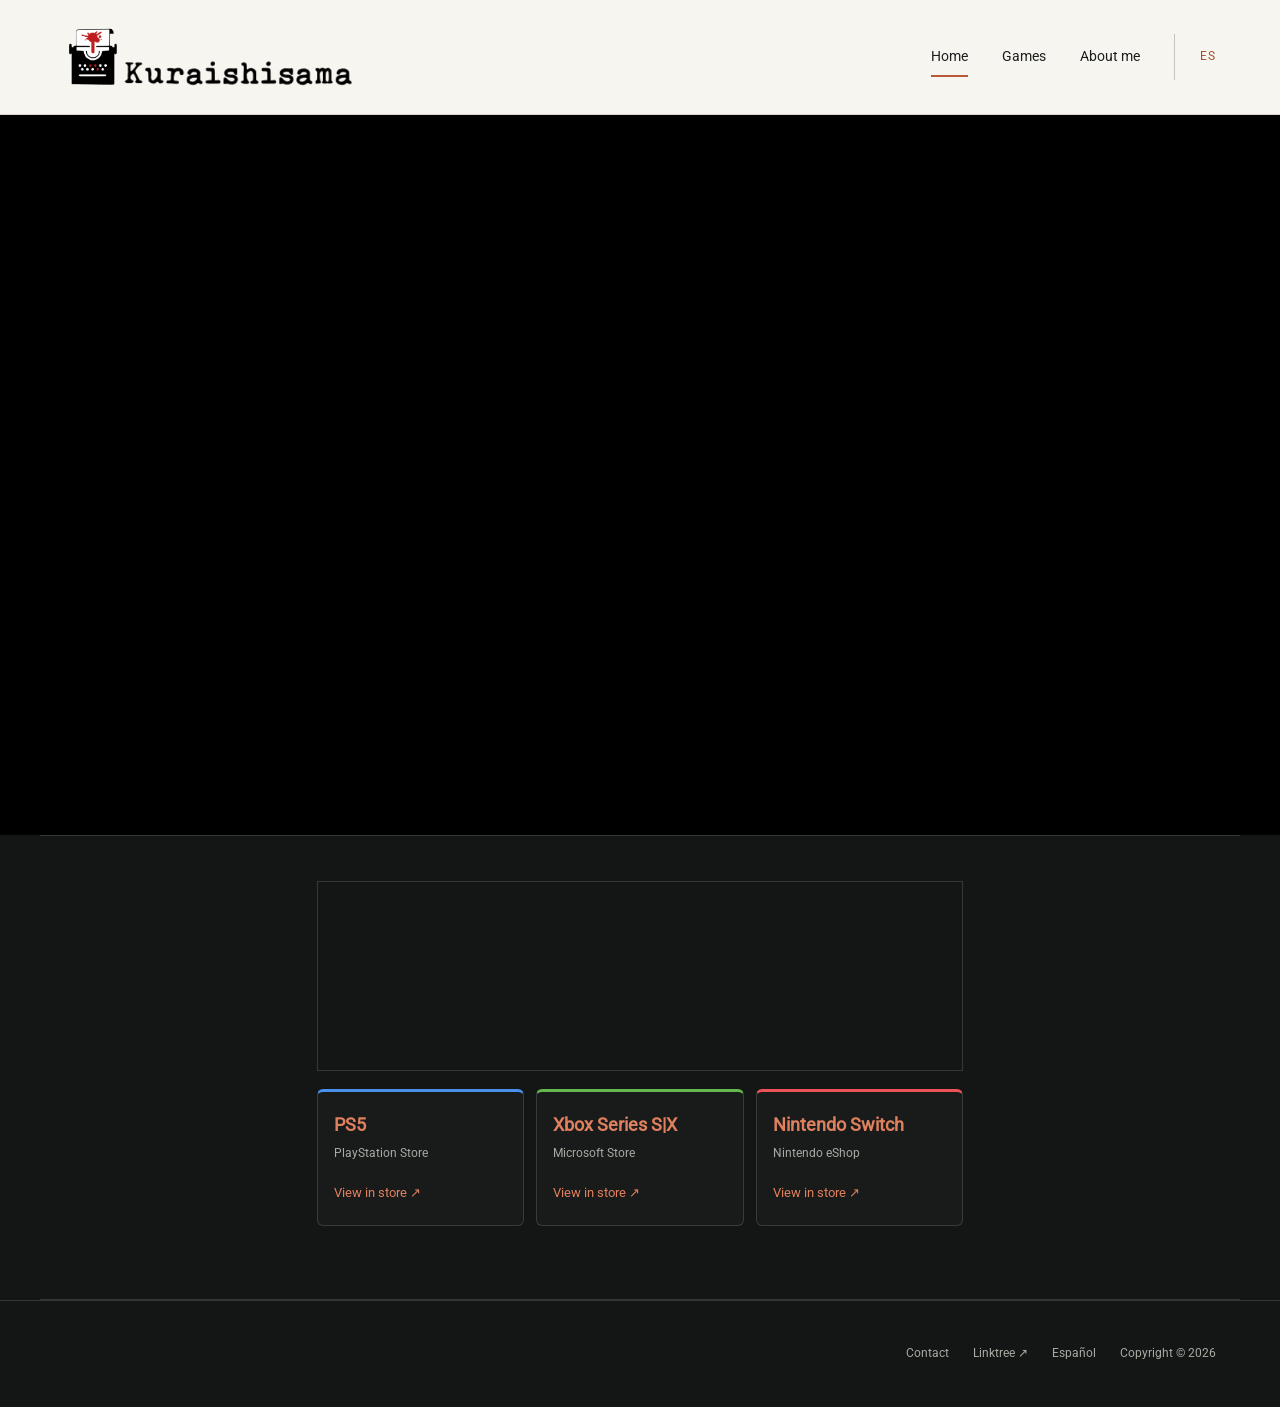
==== commit d2e9ff63: "Deploy site 2026-11-01T00:26:10Z" ====
--- a/index.html
+++ b/index.html
@@ -168,9 +168,14 @@
 <header class="entry-header ast-no-title ast-header-without-markup">
 </header> <!-- .entry-header -->
 <div class="entry-content clear" data-ast-blocks-layout="true" itemprop="text">
-<figure class="wp-block-video alignfull"><iframe class="studio-home-trailer" src="https://www.youtube-nocookie.com/embed/XaDwSfP9INg?autoplay=1&amp;mute=1&amp;loop=1&amp;playlist=XaDwSfP9INg&amp;controls=1&amp;playsinline=1&amp;rel=0&amp;modestbranding=1&amp;iv_load_policy=3" title="The Transference trailer" allow="accelerometer; autoplay; clipboard-write; encrypted-media; gyroscope; picture-in-picture; web-share" referrerpolicy="strict-origin-when-cross-origin" allowfullscreen></iframe></figure>
+<figure class="wp-block-video alignfull"><iframe class="studio-home-trailer" src="https://www.youtube-nocookie.com/embed/XaDwSfP9INg?autoplay=1&amp;mute=1&amp;loop=1&amp;playlist=XaDwSfP9INg&amp;controls=1&amp;playsinline=1&amp;rel=0&amp;modestbranding=1&amp;iv_load_policy=3&amp;cc_load_policy=0" title="The Transference trailer" allow="accelerometer; autoplay; clipboard-write; encrypted-media; gyroscope; picture-in-picture; web-share" referrerpolicy="strict-origin-when-cross-origin" allowfullscreen></iframe></figure>
 <p class="wp-block-paragraph"></p>
-<center><iframe frameborder="0" height="190" src="https://store.steampowered.com/widget/2645200/" width="646"></iframe></center>
+<center><iframe frameborder="0" height="190" src="https://store.steampowered.com/widget/2645200/" width="646"></iframe>
+<nav class="console-stores" aria-label="Also available on">
+<a class="console-store-card console-store-ps5" href="https://store.playstation.com/en-us/concept/10020580" target="_blank" rel="noopener noreferrer"><span class="console-store-name">PS5</span><span class="console-store-provider">PlayStation Store</span><span class="console-store-cta">View in store <span aria-hidden="true">↗</span></span><span class="screen-reader-text"> (opens in a new tab)</span></a>
+<a class="console-store-card console-store-xbox" href="https://www.xbox.com/en-us/games/store/the-transference/9pdxhhm328xq" target="_blank" rel="noopener noreferrer"><span class="console-store-name">Xbox Series S|X</span><span class="console-store-provider">Microsoft Store</span><span class="console-store-cta">View in store <span aria-hidden="true">↗</span></span><span class="screen-reader-text"> (opens in a new tab)</span></a>
+<a class="console-store-card console-store-switch" href="https://www.nintendo.com/us/store/products/the-transference-switch/" target="_blank" rel="noopener noreferrer"><span class="console-store-name">Nintendo Switch</span><span class="console-store-provider">Nintendo eShop</span><span class="console-store-cta">View in store <span aria-hidden="true">↗</span></span><span class="screen-reader-text"> (opens in a new tab)</span></a>
+</nav></center>
 </div><!-- .entry-content .clear -->
 </article><!-- #post-## -->
 </main><!-- #main -->
--- a/assets/studio.css
+++ b/assets/studio.css
@@ -30,6 +30,16 @@
 body[data-studio-page] .entry-content h2,body[data-studio-page] .entry-content h3{color:var(--studio-text);font-family:Georgia,serif;font-weight:400}
 body[data-studio-page] .entry-content .alignwide,body[data-studio-page] .entry-content .alignfull{margin-left:0;margin-right:0;max-width:100%;width:100%}
 body[data-studio-page] .wp-block-columns{gap:clamp(24px,4vw,65px)}
+body[data-studio-page=press] .press-articles-grid{counter-reset:press-article;display:grid;grid-template-columns:repeat(2,minmax(0,1fr));gap:16px;margin:8px 0 2.5em;padding:0;list-style:none}
+body[data-studio-page=press] .press-articles-grid li{counter-increment:press-article;background:linear-gradient(135deg,rgba(255,255,255,.045),rgba(255,255,255,.018));border:1px solid rgba(230,124,80,.22);border-radius:10px;margin:0;min-width:0;overflow:hidden;position:relative;transition:background-color .2s ease,border-color .2s ease,box-shadow .2s ease,transform .2s ease}
+body[data-studio-page=press] .press-articles-grid li::before{align-items:center;background:rgba(230,124,80,.12);border:1px solid rgba(230,124,80,.3);border-radius:50%;color:var(--studio-accent);content:counter(press-article,decimal-leading-zero);display:flex;font-size:11px;font-weight:700;height:32px;justify-content:center;left:17px;letter-spacing:.04em;pointer-events:none;position:absolute;top:50%;transform:translateY(-50%);width:32px}
+body[data-studio-page=press] .press-articles-grid a{align-items:center;color:#dedfd9;display:flex;font-size:16px;height:100%;line-height:1.5;min-height:82px;padding:16px 50px 16px 64px;position:relative;text-decoration:none}
+body[data-studio-page=press] .press-articles-grid a::after{color:var(--studio-accent);content:"↗";font-size:20px;opacity:.65;position:absolute;right:19px;top:50%;transform:translateY(-50%);transition:opacity .2s ease,transform .2s ease}
+body[data-studio-page=press] .press-articles-grid li:hover{background:linear-gradient(135deg,rgba(230,124,80,.11),rgba(255,255,255,.03));border-color:rgba(230,124,80,.62);box-shadow:0 10px 28px rgba(0,0,0,.24);transform:translateY(-2px)}
+body[data-studio-page=press] .press-articles-grid li:hover a{color:#fff}
+body[data-studio-page=press] .press-articles-grid li:hover a::after{opacity:1;transform:translate(3px,-50%)}
+body[data-studio-page=press] .press-articles-grid a:focus-visible{outline:2px solid var(--studio-accent);outline-offset:-3px}
+@media(max-width:780px){body[data-studio-page=press] .press-articles-grid{grid-template-columns:1fr;gap:12px}body[data-studio-page=press] .press-articles-grid a{font-size:15px;min-height:72px;padding:14px 44px 14px 58px}body[data-studio-page=press] .press-articles-grid li::before{height:29px;left:15px;width:29px}body[data-studio-page=press] .press-articles-grid a::after{right:16px}}
 body[data-studio-page] .wp-block-column{border:0!important;border-radius:0!important}
 body[data-studio-page] .wp-block-image img,body[data-studio-page] .wp-block-media-text__media img{border-radius:2px!important}
 body[data-studio-page] iframe{max-width:100%;border:1px solid var(--studio-line);color-scheme:normal}
@@ -79,4 +89,13 @@
 body[data-studio-page=press] figcaption{color:var(--studio-muted);font-size:13px}
 body[data-studio-page] #ast-scroll-top{background:var(--studio-accent);color:var(--studio-bg);border-radius:0}
 @media(max-width:780px){body[data-studio-page] .studio-header{padding:23px 6vw;flex-direction:column;align-items:flex-start;gap:15px}.studio-nav{gap:25px;width:100%;font-size:13px;justify-content:space-between}.studio-nav .studio-language{padding-left:18px}.studio-logo{width:min(275px,72vw)}.studio-subnav{left:-12px;min-width:180px;padding:12px}.studio-header .studio-brand{gap:8px}body[data-studio-page] #content>.ast-container{padding:0 6vw}body[data-studio-page] .ast-article-single{padding:40px 0 55px}body[data-studio-page] .entry-header{margin-bottom:32px;padding-bottom:25px}body[data-studio-page] .entry-title{font-size:44px;letter-spacing:-1.5px}body[data-studio-page] .entry-content{font-size:16px}body[data-studio-page=home] #content>.ast-container{padding:0}body[data-studio-page] .studio-footer{align-items:flex-start;flex-direction:column;padding:32px 6vw}.footer-meta{gap:18px;flex-wrap:wrap}body[data-studio-page=games] .wp-block-media-text{display:block!important}body[data-studio-page=games] .wp-block-media-text__media{min-height:0;height:auto}body[data-studio-page=games] .wp-block-media-text__content{padding:25px!important}body[data-studio-page] .wp-block-columns{flex-direction:column}body[data-studio-page=about] .wp-block-column:has(img){max-width:200px}body[data-studio-page=press] td{padding:18px}body[data-studio-page=home] .entry-content>center{padding:24px 4vw}}
+body[data-studio-page] .console-stores{display:grid;grid-template-columns:repeat(3,minmax(0,1fr));gap:12px;width:100%;max-width:646px;margin:18px auto 28px;text-align:left}
+body[data-studio-page] .console-store-card{display:flex;flex-direction:column;gap:5px;min-width:0;padding:20px 16px;border:1px solid var(--studio-line);border-top:3px solid var(--store-color);border-radius:6px;background:#ffffff06;color:var(--studio-text);text-decoration:none;transition:background .2s,border-color .2s}
+.console-store-ps5{--store-color:#4990ed}.console-store-xbox{--store-color:#65b84b}.console-store-switch{--store-color:#ec5358}
+.console-store-name{font-size:18px;font-weight:600;line-height:1.4}
+.console-store-provider{font-size:12px;color:var(--studio-muted)}
+.console-store-cta{margin-top:12px;font-size:13px;color:var(--studio-accent)}
+body[data-studio-page] .console-store-card:hover{background:#ffffff10;border-color:var(--store-color)}
+body[data-studio-page] .console-store-card:focus-visible{outline:2px solid var(--studio-accent);outline-offset:4px}
+@media(max-width:480px){body[data-studio-page] .console-stores{grid-template-columns:1fr}.console-store-cta{margin-top:4px}}
 @media(prefers-reduced-motion:reduce){html{scroll-behavior:auto}*,*::before,*::after{transition:none!important;animation:none!important}}
